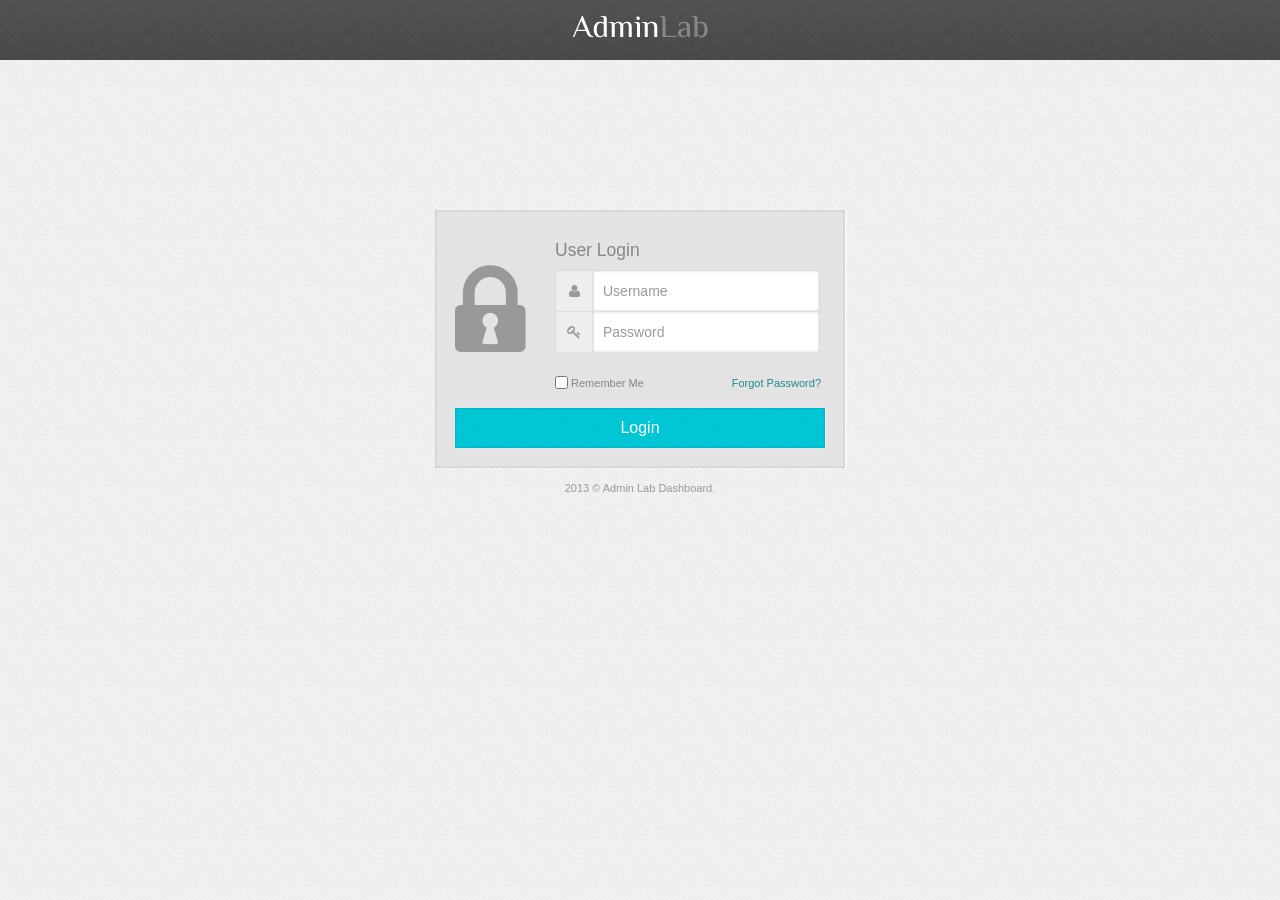
==== admin/login.html @ eba673af "后台" ====
<!DOCTYPE html>
<!--
Template Name: Admin Lab Dashboard build with Bootstrap v2.3.1
Template Version: 1.2
Author: Mosaddek Hossain
Website: http://thevectorlab.net/
-->

<!--[if IE 8]> <html lang="en" class="ie8"> <![endif]-->
<!--[if IE 9]> <html lang="en" class="ie9"> <![endif]-->
<!--[if !IE]><!--> <html lang="en"> <!--<![endif]-->
<!-- BEGIN HEAD -->
<head>
  <meta charset="utf-8" />
  <title>Login page</title>
  <meta content="width=device-width, initial-scale=1.0" name="viewport" />
  <meta content="" name="description" />
  <meta content="" name="author" />
  <link href="assets/bootstrap/css/bootstrap.min.css" rel="stylesheet" />
  <link href="assets/font-awesome/css/font-awesome.css" rel="stylesheet" />
  <link href="css/style.css" rel="stylesheet" />
  <link href="css/style_responsive.css" rel="stylesheet" />
  <link href="css/style_default.css" rel="stylesheet" id="style_color" />
</head>
<!-- END HEAD -->
<!-- BEGIN BODY -->
<body id="login-body">
  <div class="login-header">
      <!-- BEGIN LOGO -->
      <div id="logo" class="center">
          <img src="img/logo.png" alt="logo" class="center" />
      </div>
      <!-- END LOGO -->
  </div>

  <!-- BEGIN LOGIN -->
  <div id="login">
    <!-- BEGIN LOGIN FORM -->
    <form id="loginform" class="form-vertical no-padding no-margin" action="index.html">
      <div class="lock">
          <i class="icon-lock"></i>
      </div>
      <div class="control-wrap">
          <h4>User Login</h4>
          <div class="control-group">
              <div class="controls">
                  <div class="input-prepend">
                      <span class="add-on"><i class="icon-user"></i></span><input id="input-username" type="text" placeholder="Username" />
                  </div>
              </div>
          </div>
          <div class="control-group">
              <div class="controls">
                  <div class="input-prepend">
                      <span class="add-on"><i class="icon-key"></i></span><input id="input-password" type="password" placeholder="Password" />
                  </div>
                  <div class="mtop10">
                      <div class="block-hint pull-left small">
                          <input type="checkbox" id=""> Remember Me
                      </div>
                      <div class="block-hint pull-right">
                          <a href="javascript:;" class="" id="forget-password">Forgot Password?</a>
                      </div>
                  </div>

                  <div class="clearfix space5"></div>
              </div>

          </div>
      </div>

      <input type="submit" id="login-btn" class="btn btn-block login-btn" value="Login" />
    </form>
    <!-- END LOGIN FORM -->        
    <!-- BEGIN FORGOT PASSWORD FORM -->
    <form id="forgotform" class="form-vertical no-padding no-margin hide" action="index.html">
      <p class="center">Enter your e-mail address below to reset your password.</p>
      <div class="control-group">
        <div class="controls">
          <div class="input-prepend">
            <span class="add-on"><i class="icon-envelope"></i></span><input id="input-email" type="text" placeholder="Email"  />
          </div>
        </div>
        <div class="space20"></div>
      </div>
      <input type="button" id="forget-btn" class="btn btn-block login-btn" value="Submit" />
    </form>
    <!-- END FORGOT PASSWORD FORM -->
  </div>
  <!-- END LOGIN -->
  <!-- BEGIN COPYRIGHT -->
  <div id="login-copyright">
      2013 &copy; Admin Lab Dashboard.
  </div>
  <!-- END COPYRIGHT -->
  <!-- BEGIN JAVASCRIPTS -->
  <script src="js/jquery-1.8.3.min.js"></script>
  <script src="assets/bootstrap/js/bootstrap.min.js"></script>
  <script src="js/jquery.blockui.js"></script>
  <script src="js/scripts.js"></script>
  <script>
    jQuery(document).ready(function() {     
      App.initLogin();
    });
  </script>
  <!-- END JAVASCRIPTS -->
</body>
<!-- END BODY -->
</html>
---- admin/css/style.css ----
/*
Template Name: Admin Lab Dashboard build with Bootstrap v2.3.1
Template Version: 1.2
Author: Mosaddek Hossain
Website: http://thevectorlab.net/
*/

/* body styles */
body {
    color: #000;
    font-family: 'Arial';
    padding: 0px !important;
    margin: 0px !important;
    font-size:13px;
}

/* fix for font awesome icon classes */
[class^="icon-"], [class*=" icon-"],[class^="icon-"]:hover, [class*=" icon-"]:hover {
    background: none !important;
}

/* hide by default, used to handle elements to show only for ie8*/
.visible-ie8 {
    display: none;
}

@font-face {
    font-family: 'MyriadPro-Bold';
    src: url('../font/myriadprobold.eot');
    src: url('../font/myriadprobold.eot?#iefix') format('embedded-opentype'),
    url('../font/myriadprobold.woff') format('woff'),
    url('../font/myriadprobold.ttf') format('truetype'),
    url('../font/myriadprobold.svg#myriadprobold') format('svg');
    font-weight: normal;
    font-style: normal;
}

@font-face {
    font-family: 'MyriadPro-It';
    src: url('../font/myriadproit.eot');
    src: url('../font/myriadproit.eot?#iefix') format('embedded-opentype'),
    url('../font/myriadproit.woff') format('woff'),
    url('../font/myriadproit.ttf') format('truetype'),
    url('../font/myriadproit.svg#myriadproit') format('svg');
    font-weight: normal;
    font-style: normal;
}

@font-face {
    font-family: 'MyriadPro-Light';
    src: url('../font/myriadprolight.eot');
    src: url('../font/myriadprolight.eot?#iefix') format('embedded-opentype'),
    url('../font/myriadprolight.woff') format('woff'),
    url('../font/myriadprolight.ttf') format('truetype'),
    url('../font/myriadprolight.svg#myriadprolight') format('svg');
    font-weight: normal;
    font-style: normal;
}

@font-face {
    font-family: 'MyriadPro-Regular';
    src: url('../font/myriadproregular.eot');
    src: url('../font/myriadproregular.eot?#iefix') format('embedded-opentype'),
    url('../font/myriadproregular.woff') format('woff'),
    url('../font/myriadproregular.ttf') format('truetype'),
    url('../font/myriadproregular.svg#myriadproregular') format('svg');
    font-weight: normal;
    font-style: normal;
}

/* general typography*/
h3 small, h2 small, h5 small {
    color: #868686;
}

h1, h2, h3, h4, h5, h6 {
    font-weight: normal;
}


h1.block, h2.block, h3.block, h4.block, h5.block, h6.block {
    padding-bottom: 10px;
}

.page-title {
    font-size: 28px;
    display: block;
    font-weight: normal !important;
    margin: 13px 0px 8px 0px;
    font-family: 'MyriadPro-Light';
}
.page-title small {
    font-size: 14px;
}

/* general tools */
img.center {
    text-align:center;
}
.phone-margin-top-5:before {
    display: block;
    margin-top: 5px;
}
.no-padding {
    padding: 0px !important;
}
.no-margin {
    margin: 0px !important;
}
.no-bottom-space {
    padding-bottom:0px !important;
    margin-bottom: 0px !important;
}
.no-top-space {
    padding-top:0px !important;
    margin-top: 0px !important;
}
.block-margin-bottom-5 {
    display: inline-block;
    margin-bottom: 5px;
}
.hide {
    display: none;
}
.bold {
    font-weight:bold;
}

.fix-margin {
    margin-left: 0px !important
}

.border {
    border: 1px solid #ddd
}

.small {
    font-size: 11px !important;
}

.btn-top-space {
    margin-top: 5px !important;
}

.italic {
    font-style: italic !important;
}

i.big {
    font-size: 20px;
}

i.warning {
    color: #E74955;
}

i.critical {
    color: #22878E;
}

i.normal {
    color: #A5D16C;
}

hr {
    margin: 15px 0;
    border: 0;
    border-top: 1px solid #E0DFDF;
    border-bottom: 1px solid #FEFEFE;
}

i.icon, a.icon {
    color: #999;
}

a.icon:hover {
    text-decoration: none;
    -webkit-transition: all 0.1s ease-in-out;
    -moz-transition: all 0.1s ease-in-out;
    -o-transition: all 0.1s ease-in-out;
    -ms-transition: all 0.1s ease-in-out;
    transition: all 0.1s ease-in-out;
    opacity: .4;
}

a.icon.huge i{
    font-size: 16px !important;
}

.space5 {
    display: block;
    height: 5px !important;
    clear: both;
}

.space7 {
    height: 7px !important;
    clear: both;
}

.space10 {
    height: 10px !important;
    clear: both;
}

.space12 {
    height: 12px !important;
    clear: both;
}

.space15 {
    height: 15px !important;
    clear: both;
}

.space20 {
    height: 20px !important;
    clear: both;
}

.mtop5 {
    margin-top: 5px
}

.mtop7 {
    margin-top: 7px
}

.mtop10 {
    margin-top: 10px
}

.no-text-shadow {
    text-shadow: none !important;
}

.notify-row {
    float: left;
    padding: 5px;
}

/*fix outlines on click*/
a,a:focus, a:hover, a:active {
    outline: 0;
}

/*logo*/
#header .brand {
    background:#333333;
    margin-top: 0px !important;
    opacity:0.6;
    filter:alpha(opacity=60);
    padding: 18px 35.5px;
    width: 144px;
}

/* header nav bar*/
#header.navbar {
    min-width: 0px;
}
#header .navbar .nav > li > a{
    padding:0px !important;
}

.navbar .nav > li > a {
    padding: 10px;
}

#header .navbar-inner .nav > li {
    margin-left: 0px !important;
    margin-right: 0px !important;
}

#header .navbar-inner li.dropdown .dropdown-toggle i {
    font-size: 20px;
}

#header .navbar-inner li.dropdown .dropdown-toggle .label {
    position: relative;
    top:-3px;
    font-size: 9px !important;
    padding-top: 0px !important;
    padding-bottom: 0px !important;
    margin-top: 0px !important;
    display: inline-block !important;
}

#header .navbar-inner .nav .dropdown-toggle:hover, .navbar-inner .nav .dropdown.open .dropdown-toggle {
    -webkit-border-radius: 4px;
    -moz-border-radius: 4px;
    border-radius: 4px;
}

#header.navbar-inverse .btn-navbar {
    margin-top: 6px;
    color: white;
    text-shadow: 0 -1px 0 rgba(0, 0, 0, 0.25);
    background-color: #e9ebec;
    background-image: -moz-linear-gradient(top, #e9ebec, #caced1);
    background-image: -webkit-gradient(linear, 0 0, 0 100%, from(#e9ebec), to(#caced1));
    background-image: -webkit-linear-gradient(top, #e9ebec, #caced1);
    background-image: -o-linear-gradient(top, #e9ebec, #caced1);
    background-image: linear-gradient(to bottom, #e9ebec, #caced1);
    background-repeat: repeat-x;
    filter: progid:DXImageTransform.Microsoft.gradient(startColorstr='#ffcaced1', endColorstr='#ffcaced1', GradientType=0);
    border-color: #caced1 #caced1 black;
    border-color: rgba(0, 0, 0, 0.1) rgba(0, 0, 0, 0.1) rgba(0, 0, 0, 0.25);
}

#header.navbar-inverse .btn-navbar:hover {
    background-color: #caced1;
}

#header .navbar-inner {
    top:0px;
    width: 100%;
    margin: 0px !important;
    margin-bottom: -2px !important;
    border-top: 0px !important;
    border-left: 0px !important;
    border-right: 0px !important;
    padding: 0px;
    -webkit-border-radius: 0;
    -moz-border-radius: 0;
    border-radius: 0;
}

#header.navbar-inverse .navbar-inner {
    height: 60px;
    border:none !important;
}

#header.navbar-inverse .divider-vertical {
    height: 40px;
}

#header .navbar-search {
    margin-left: 110px;
}

#header .top-nav .dropdown-menu {
    margin-top: 3px;
}

.top-menu {
    padding: 5px;
}

.navbar .nav .dropdown-toggle .caret {
    margin-top: 12px;
}

.top-nav .nav > li > a > img {
    border-radius: 20px;
    -moz-border-radius: 20px;
    -webkit-border-radius: 20px;
}

.navbar-inverse .navbar-search .search-query {
    background-color: #FFFFFF;
    border: 0 none;
    box-shadow: 0 0 3px rgba(0, 0, 0, 0.15);
    -moz-box-shadow: 0 0 3px rgba(0, 0, 0, 0.15);
    -webkit-box-shadow: 0 0 3px rgba(0, 0, 0, 0.15);
    color: #333333;
    outline: 0 none;
    padding: 5px 15px;
    text-shadow: none;

}

/* main container */
#container {

}

.fixed-top #container {
    margin-top: 60px;
}

/* i8 fix for form input height in fluid rows */
.ie8 .row-fluid [class*="span"] {
    min-height: 20px !important;
}

/* body container */
#login-body {
    background-color: #f7f7f7  !important;
	background-image: url("../img/body-bg.png") !important;
}

#main-content {
    margin-top: 0px;
    margin-left: 215px;
    min-height: 800px;
    background: #f7f7f7 url("../img/body-bg.png");
}

/* page container */
.sidebar-toggler {
    -webkit-border-radius: 15px 0px 0px 15px;
    -moz-border-radius: 15px 0px 0px 15px;
    border-radius: 15px 0px 0px 15px;
    cursor: pointer;
    display: block;
    float: right;
    margin-top: 12px;
    width: 23px;
    height: 25px;
    background: #e9ebec url("../img/body-bg.png");
}

.sidebar-toggler:before {
    margin: 2px 2px 7px 8px;
    display: block;
    font-size: 18px;
    font-family: FontAwesome;
    height: auto;
    content: "\f104";
    font-weight: 300;
    text-shadow:none;
}

.sidebar-toggler.closed:before,
.sidebar-closed .sidebar-toggler:before {
    margin: 2px 2px 7px 10px;
    content: "\f105";
}

.sidebar-closed > #sidebar > ul {
    display: none;
}

.sidebar-closed #main-content {
    margin-left: 25px;
}

.sidebar-closed #sidebar {
    margin-left: -190px;
}

/* sidebar menu */

[class^="icon-"], [class*=" icon-"] {
    margin-top: 0;
}

ul.sidebar-menu span.icon-box  {
    background: url("../img/side-bar-list-bg.png") !important;
    padding: 20px;
    margin-right: 10px;
}

#sidebar .navbar-search {
    border: 0px;
    -webkit-box-shadow: none !important;
    -moz-box-shadow: none !important;
    box-shadow: none !important;
}

#sidebar.closed {
    display: none;
}

#sidebar > ul {
    list-style: none;
    margin: 0;
    padding: 0;
    margin: 0;
    padding: 0;
    -webkit-border-radius: 0px;
    -moz-border-radius: 0px;
    border-radius: 0px;
}

#sidebar > ul > li {
    display: block;
    margin: 0 0 1px 0;
    padding: 0;
    border: 0px;
    background: url("../img/side-bar-list-bg.png");
    line-height: 30px;
}

#sidebar > ul > li > a {
    display: block;
    position: relative;
    margin: 0;
    border: 0px;
    padding: 0px 15px 0px 0;
    -webkit-border-radius: 0px !important;
    -moz-border-radius: 0px !important;
    border-radius: 0px !important;
    text-decoration: none;
    font-size: 14px;
    font-weight: normal;
}

#sidebar > ul > li a i {
    color:#eaeaea;
    font-size: 18px;
}

#sidebar > ul > li.active > a{
    border: none;
}


#sidebar > ul > li.active > a .arrow {
    margin-right: 1px;
}

#sidebar > ul > li.active > a .arrow.open {
    margin-right: 0px;
}


#sidebar ul > li > a .arrow {
    float: right;
    margin-top: 27px;
    margin-right: 5px;
    width: 0;
    height: 0;
    border-left: 4px solid #f3f3f3;
    border-top: 4px solid transparent;
    border-bottom: 4px solid transparent;
}

#sidebar > ul > li > a .arrow.open {
    float: right;
    margin-top: 27px;
    margin-right: 3px;
    width: 0;
    height: 0;
    border-top: 5px solid #f3f3f3;
    border-left: 4px solid transparent;
    border-right: 4px solid transparent;
}

#sidebar > ul > li > ul.sub {
    display: none;
    list-style: none;
    clear: both;
    margin: 0px;
}

#sidebar > ul > li.active > ul.sub {
    display: block;
}

#sidebar > ul > li > ul.sub > li {
    background: none !important;
    padding: 0px;
}

#sidebar > ul > li > ul.sub > li > a {
    display: block;
    position: relative;
    padding: 10px 10px 10px 60px;
    color: #ccc;
    text-decoration: none;
    text-shadow: 0 1px 1px #000;
    font-size: 13px;
    font-weight: normal;
}

#sidebar > ul > li > ul.sub > li.active > a, #sidebar > ul > li > ul.sub > li > a:hover {

    background: url("../img/submenu_hover.png") !important;
}

/* ie8, ie9 fixes */
.ie8 #sidebar .search-query, .ie8 #header .search-query {
    padding-top: 7px !important;
    padding-bottom: 5px !important;
}

.ie9 #sidebar .search-query, .ie9 #header .search-query {
    padding-bottom: 0px !important;
    height: 24px;
}

.ie9 #sidebar > ul > li.active > a .triangle {
    right: -1px;
}

/* ie10 fixes */
.ie10 #header .search-input-area > i, .ie10 #sidebar .search-input-area > i {
    top:-2px !important;
}

/* ie8 fixes */
.ie8 #sidebar {
    position: absolute;
    width: 215px;
}

.ie8 #sidebar ul{
    margin-top:47px;
    width: 215px;
}

/* footer container */
#footer {
    padding: 8px 20px 5px 20px;
    font-size: 12px;
    color: #fff;
    text-align: center;
    /*background: url("../img/top-bg.jpg");*/
}

#footer .go-top {
    display: block;
    font-size: 12px;
    text-decoration: none;
    color: #fff;
    cursor: pointer;
    margin-top: -3px;
    margin-right: 0px;
    margin-bottom: 0px;
    font-size: 16px;
    background-color: #111;
    opacity: 0.8;
    padding: 3px 5px 2px 6px;
    opacity:0.4;
    filter: alpha(opacity = 40);
    -webkit-border-radius: 20px;
    -moz-border-radius: 20px;
    border-radius: 20px;
}

/* custom wells */
.well {
    background-color: #fafafa;
    border: 1px solid #ddd;
    -webkit-border-radius: 4px;
    -moz-border-radius: 4px;
    border-radius: 4px;
    -webkit-box-shadow: none !important;
    -moz-box-shadow: none !important;
    box-shadow: none !important;
}

.well.mini {
    padding: 7px !important;
}


.tab-content {
    padding: 0px;
    overflow: hidden;
}

/* general form */
form legend {
    margin: 15px 0px 10px 0px !important;
}

.form-actions {
    background-color: #fff ;
}

.widget-body.form form {
    margin: 0px !important;
    padding: 0px !important;
}

.widget-body.form .control-group:last-child {
    padding-bottom: 0px !important;
    margin-bottom: 0px !important;
}

.widget-body.form .form-actions{
    margin-left:-15px !important;
    margin-right:-15px !important;
    margin-top: 20px !important;
    margin-bottom: -15px !important;
    margin-top: 20px;
    padding-left: 195px;
    -webkit-border-radius: 0px 0px 4px 4px;
    -moz-border-radius: 0px 0px 4px 4px;
    border-radius: 0px 0px 4px 4px;
}

.widget-body .dataTables_info, .widget-body .dataTables_paginate {
    margin-top: 5px !important;
    padding-bottom: 0px !important;
    margin-bottom: -4px !important;
}

.widget-body .table {
    padding-bottom: 0px !important;
    margin-bottom: 0px !important;
}

.widget-title > h4, .breadcrumb > li> a:hover, .chats li.in .name {
    color: #4C4C4C;
    text-shadow: 0 1px 1px #FFFFFF;
}

/* custom form input error states with icons */
.input-icon input {
    padding-right: 25px !important;
}

.input-icon .input-error, .input-icon .input-warning, .input-icon .input-success {
    display: inline-block !important;
    position: relative !important;
    top: 4px;
    right: 25px !important;
    font-size: 16px;
}

.input-icon .input-error {
    color:#B94A48;
}
.input-icon .input-warning {
    color: #C09853;
}
.input-icon .input-success {
    color: #468847;
}

/* custom breadcrumb */
.breadcrumb {
    background: none;
    margin-left: -15px;
}
.breadcrumb > li {
    height: 33px;
    line-height: 33px;
    background: url("../img/bread-crumb-bg.jpg") repeat-x;
    float: left;
    margin-bottom: 25px;
    padding: 0  0 0 8px;
}
.breadcrumb > li> a{
    color: #737373;
}
.breadcrumb > li> a:hover{
    text-decoration: none;
}

.breadcrumb > li > .divider {
    display: inline-block;
    padding: 0px;
    width: 33px;
    height: 33px;
    line-height: 33px;
    background: url("../img/bread-crumb-divider.jpg") no-repeat;
}
.breadcrumb > li > .divider-last {
    display: inline-block;
    padding: 0px;
    width: 19px;
    height: 33px;
    line-height: 33px;
    background: url("../img/bread-crumb-last.jpg") no-repeat;
}
.breadcrumb .tooltip {
    text-shadow:none !important;
}

/*general search  */
.breadcrumb > li.search-wrap {
    background: none !important;
    float: right;
}

.breadcrumb .search-input-area {
    float: right;
    position: relative;
    width: 94%;
}

.search-input-area input.search-query {
    border: 0px !important;
    -webkit-box-shadow: 0 0px 5px #ccc;
    -moz-box-shadow: 0 0px 5px #ccc;
    box-shadow: 0 0px 5px #ccc;
    padding-left: 8px;
    padding-right: 20px;
}
.search-input-area input:focus.search-query {
    outline: 0;
    box-shadow: 0 0 8px rgba(82, 168, 236, 0.6) !important;
    -webkit-box-shadow: 0 0 8px rgba(82, 168, 236, 0.6) !important;
    -moz-box-shadow: 0 0 8px rgba(82, 168, 236, 0.6) !important;
}

.breadcrumb .search-input-area > i, #sidebar .search-input-area > i {
    cursor: pointer;
    display: inline-block !important;
    font-size: 18px;
    position: absolute !important;
    right: -10px !important;
    top: 7px !important;
}

/* widget container */
.sortable .widget .widget-title {
    cursor: move;
}

.sortable-box-placeholder {
    background-color: #f5f5f5;
    border: 1px dashed #DDDDDD;
    display: block;
    margin-top: 0px !important;
    margin-left: 1%;
    margin-right: 0.6%;
    -webkit-border-radius: 3px;
    -moz-border-radius: 3px;
    border-radius: 3px;
}
.sortable-box-placeholder * {
    visibility:hidden;
}

.widget {
    background:#fff;
    clear: both;
    margin-bottom: 20px;
    margin-top: 0;
    -webkit-box-shadow: 0 0px 5px #ddd;
    -moz-box-shadow: 0 0px 5px #ddd;
    box-shadow: 0 0px 5px #ddd;
}

.widget-title {
    background: #f2f2f2;
    background-image: -webkit-gradient(linear, 0 0%, 0 100%, from(#ffffff), to(#f2f2f2));
    background-image: -webkit-linear-gradient(top, #ffffff 0%, #f2f2f2 100%);
    background-image: -moz-linear-gradient(top, #ffffff 0%, #f2f2f2 100%);
    background-image: -ms-linear-gradient(top, #ffffff 0%, #f2f2f2 100%);
    background-image: -o-linear-gradient(top, #ffffff 0%, #f2f2f2 100%);
    /*background-image: -linear-gradient(top, #ffffff 0%, #f2f2f2 100%);*/
    filter: progid:DXImageTransform.Microsoft.gradient( startColorstr='#ffffff', endColorstr='#f2f2f2',GradientType=0 );
    height: 36px;
    border-bottom: 1px solid #fff;
}

.widget-title > h4 {
    float: left;
    font-size: 13px;
    font-weight: bold;
    padding: 12px 11px 10px 15px;
    line-height: 12px;
    margin: 0;
}

.widget-title > h4 i {
    font-size: 14px;
    margin-right: 2px;
}

.widget-title span.tools {
    border-left: 1px solid #E0DEDE;
    float: right;
    margin: 2px 0 0;
    padding: 6px 5px 6px 10px;
}

.widget-title span.tools > a {
    display: inline-block;
    margin-right: 5px;
    color: #979797;
    font-size: 14px;
    text-decoration: none;
}

.widget-title span.tools > a:hover {
    text-decoration: none;
    -webkit-transition: all 0.1s ease-in-out;
    -moz-transition: all 0.1s ease-in-out;
    -o-transition: all 0.1s ease-in-out;
    -ms-transition: all 0.1s ease-in-out;
    transition: all 0.1s ease-in-out;
    opacity: .6;
}

.widget-title .btn-group {
    margin-right:5px;
    margin-top: -2px;
}

.widget-title .btn-group .caret {
    margin-top: 8px;
    margin-left: 3px;
}

.widget-body {
    padding: 15px 15px;
    -webkit-border-radius: 0px 0px 3px 3px;
    -moz-border-radius: 0px 0px 3px 3px;
    border-radius: 0px 0px 3px 3px;
}

/* charts & stats */
.chart, .pie, .bars {
    height: 300px;
}

.stat {
    margin: 0px;
    padding: 0px;
}

.item-list.table .percent {
    width: 30px;
    float: right;
    margin-right: 10px;
    margin-top: 3px;
}

.item-list.table .title {
    padding-top: -5px;
}

.stat .title {
    margin-left: 10px;
    margin-right: 10px;
    font-size1: 13px;
}

.stat.good .percent  {
    color: #52e136;
    font-size: 16px;
    font-weight: bold;
}

.stat.bad .percent {
    color: #d12610;
    font-size: 16px;
    font-weight: bold;
}

.stat.ok .percent {
    color: #37b7f3;
    font-size: 16px;
    font-weight: bold;
}

/* general list for item with picture */
ul.item-list li .pic {
    height: 50px;
    width: 50px;
    float: left;
    margin-top: 3px;
    margin-right: 5px;
    -webkit-border-radius: 2px !important;
    -moz-border-radius: 2px !important;
    border-radius: 2px !important;
}
ul.item-list {
    margin: 0px;
    list-style: none;
}
ul.item-list li {
    padding: 5px 0;
    list-style: none;
    border-top: 1px solid white;
    border-bottom: 1px solid #EBEBEB;
    font-size: 12px;
}
ul.item-list li:first-child {
    border-top: none;
    border-bottom: 1px solid #EBEBEB;
}
ul.item-list li:last-child {
    border-top: none;
    border-bottom: none;
}
ul.item-list li .label {
    margin-right: 5px;
}

/* general purpose block with css3 gradient background */
.block {
    line-height: 18px;
    margin: 0 0 20px 0;
    padding: 10px;
    text-align: center;
}

/* metro dashboard stats */
.metro-overview-cont {
    padding-top:0px;
    margin-bottom: 15px;
}
.metro-overview {
    clear: both;
    padding: 10px 10px 0px 10px;
    margin: 0px;
    margin-bottom: 5px;
    box-shadow: 1px 0px 1px #fff, 0 0 3px rgba(0, 0, 0, 0.2) inset;
    -moz-box-shadow: 1px 0px 1px #fff, 0 0 3px rgba(0, 0, 0, 0.2) inset;
    -webkit-box-shadow: 1px 0px 1px #fff, 0 0 3px rgba(0, 0, 0, 0.2) inset;
}

.metro-overview .display {
    margin-right: 5px;
    float: left;
    font-size: 30px;
    color: #fff;
}

.metro-overview .percent {
    color: #fff;
    font-size: 12px;
}

.metro-overview .details {
    color:#fff;
    text-align:right;
}

.metro-overview .details .title {
    color: #fff;
    font-size: 12px;
    font-weight: normal;
    margin-bottom: 6px;
}
.metro-overview .details .title i {
    color: #fff;
    margin-right: 2px;
}
.metro-overview .details .numbers {
    color: #fff;
    font-size: 20px;
    margin-bottom: 6px;
}
.metro-overview .progress {
    height: 5px;
    margin-bottom:10px !important;
}

/* mini chart and bar containers  */
.bar-chart {display: none}
.line-chart {display: none}

/* custom label and badges */
.notify-row .badge {
    position: absolute;
    top: -5px;
    z-index: 100;
    right: 1px;
}
.badge {
    -webkit-border-radius: 10px!important;
    -moz-border-radius: 10px !important;
    border-radius: 10px !important;
    padding: 2px 6px;
}
.label {
    -webkit-border-radius: 0px !important;
    -moz-border-radius: 0px !important;
    border-radius: 0px !important;
    text-shadow: none !important;
    padding: 5px !important;
}

.label-success, .badge-success {
    background-color: #a5d16c;
    background-image: -webkit-gradient(linear, left top, left bottom, color-stop(0%, #a5d16c), color-stop(100%, #a5d16c));
    background-image: -webkit-linear-gradient(top, #a5d16c, #a5d16c);
    background-image: -moz-linear-gradient(top, #a5d16c, #a5d16c);
    background-image: -ms-linear-gradient(top, #a5d16c, #a5d16c);
    background-image: -o-linear-gradient(top, #a5d16c, #a5d16c);
    background-image: linear-gradient(top, #a5d16c, #a5d16c);
}

.label-warning, .badge-warning {
    background-color: #fcb322;
    background-image: -webkit-gradient(linear, left top, left bottom, color-stop(0%, #fcb322), color-stop(100%, #fcb322));
    background-image: -webkit-linear-gradient(top, #fcb322, #fcb322);
    background-image: -moz-linear-gradient(top, #fcb322, #fcb322);
    background-image: -ms-linear-gradient(top, #fcb322, #fcb322);
    background-image: -o-linear-gradient(top, #fcb322, #fcb322);
    background-image: linear-gradient(top, #fcb322, #fcb322);
}

.label-important, .badge-important {
    background-color: #e74955;
    background-image: -webkit-gradient(linear, left top, left bottom, color-stop(0%, #e74955), color-stop(100%, #e74955));
    background-image: -webkit-linear-gradient(top, #e74955, #e74955);
    background-image: -moz-linear-gradient(top, #e74955, #e74955);
    background-image: -ms-linear-gradient(top, #e74955, #e74955);
    background-image: -o-linear-gradient(top, #e74955, #e74955);
    background-image: linear-gradient(top, #e74955, #e74955);
}

.label-info, .badge-info {
    background-color: #32c2cd;
    background-image: -webkit-gradient(linear, left top, left bottom, color-stop(0%, #32c2cd), color-stop(100%, #32c2cd));
    background-image: -webkit-linear-gradient(top, #32c2cd, #32c2cd);
    background-image: -moz-linear-gradient(top, #32c2cd, #32c2cd);
    background-image: -ms-linear-gradient(top, #32c2cd, #32c2cd);
    background-image: -o-linear-gradient(top, #32c2cd, #32c2cd);
    background-image: linear-gradient(top, #32c2cd, #32c2cd);
}

.label-mini {
    font-size: 11px;
}

/*progress bar*/
.progress {
    height: 10px;
    border-radius: 0;
    -moz-border-radius: 0;
    -webkit-border-radius: 0;
}

/*pre loader list */
.list_items > li {
    padding: 0 16px 12px 0;
}
/*pagination */
.pagination {
    margin: 10px 0;
}

/*slider*/
.slider {
    margin-bottom: 40px;
    margin-top: 20px;
}
.slider label {
    cursor: text;
}
.jslider .jslider-value {
    border: 1px solid #CDCDCD;
    border-radius: 10px !important;
    -moz-border-radius: 10px !important;
    -webkit-border-radius: 10px !important;
}
.jslider .jslider-value, .jslider .jslider-label, .jslider .jslider-scale ins {
    font-size: 12px !important;
}
.jslider .jslider-bg i {
    height: 6px !important;
}
.jslider .jslider-value {
    padding: 3px 5px 0 !important;
    top: -28px !important;
}
.jslider_round_plastic .jslider-pointer {
    height: 23px !important;
    margin-left: -12px !important;
    width: 23px !important;
}
.jslider .jslider-pointer {
    background-position: 0 -58px !important;
    top: -6px !important;
}
.jslider .jslider-pointer {
    background-position: 0 -58px !important;
    top: -6px !important;
}
.jslider .jslider-pointer-hover {
    top: -8px !important;
    background-position: -22px -56px !important;
}
.jslider .jslider-value {padding: 3px 5px !important; }

/*font awesome icon style*/

.icon-style-list ul.unstyled li {
    /*border: 1px solid #EAEAEA;*/
    font-family: arial;
    line-height: 30px;
    margin-bottom: 10px;
    padding: 0 10px;
    font-size: 13px;
    background: #eeeeee;
    border-radius: 3px;
    -moz-border-radius: 3px;
    -webkit-border-radius: 3px;
}

.icon-style-list ul.unstyled li i {
    font-size: 16px;
    padding-right: 5px;
}

.icon-style-list h3, .icon-style-list h4 {
    font-family: Arial;
}

ul.icons {
    list-style-type: none;
    text-indent: -0.75em;
    margin-left: 25px;
}
/*alpha listing*/
.upper-alpha {
    list-style: upper-alpha;
}
/*roman list*/
.roman-list {
    list-style: upper-roman;
}
/*glyphicons icon style*/
.the-icons {
    list-style: none;
    margin-left: 0;
}

.the-icons li {
    float: left;
    line-height: 25px;
    width:20%;
    line-height: 30px;
}

/*buttons style*/

.btn{
    border-radius: 0;
    box-shadow:0 0 3px rgba(0, 0, 0, 0.2) inset;
    -moz-box-shadow:0 0 3px rgba(0, 0, 0, 0.2) inset;
    -webkit-box-shadow:0 0 3px rgba(0, 0, 0, 0.2) inset;
    background: #e8e8e8;
    outline: none;
}
.btn:hover{
    border-radius: 0;
    box-shadow: none;
    -moz-box-shadow: none;
    -webkit-box-shadow: none;
}
.btn-group > .btn:first-child,
.btn-group > .btn:last-child,
.btn-group > .dropdown-toggle,
.btn-group-vertical > .btn:first-child,
.btn-group-vertical > .btn:last-child {
    border-radius: 0px;
    -moz-border-radius: 0px;
    -webkit-border-radius: 0px;
}

.btn-primary{
    background: #2fade7;
}
.btn-primary:hover, .btn-primary:focus, .btn-primary:active, .btn-primary.active, .btn-primary.disabled, .btn-primary[disabled] {
    background-color: #1DA4E7;
}

.btn-success{
    background: #87bb33;
}
.btn-success:hover, .btn-success:active, .btn-success.active, .btn-success.disabled, .btn-success[disabled],
.btn-group.open .btn-success.dropdown-toggle{
    background-color: #70BB2E;
}
.btn-info{
    background: #22c0cb;
}
.btn-info:hover, .btn-info:active, .btn-info.active, .btn-info.disabled, .btn-info[disabled],
.btn-group.open .btn-info.dropdown-toggle{
    background-color: #15B4CB;
}
.btn-warning{
    background: #fb9800;
}
.btn-warning:hover, .btn-warning:active, .btn-warning.active, .btn-warning.disabled, .btn-warning[disabled],
.btn-group.open .btn-warning.dropdown-toggle{
    background-color: #FB8E13;
}
.btn-danger{
    background: #dc5d3a;
}
.btn-danger:hover, .btn-danger:active, .btn-danger.active, .btn-danger.disabled, .btn-danger[disabled],
.btn-group.open .btn-danger.dropdown-toggle{
    background-color: #DC4E3B;
}
.btn-inverse{
    background: #484848;
}
.btn-inverse:hover, .btn-inverse:active, .btn-inverse.active, .btn-inverse.disabled, .btn-inverse[disabled],
.btn-group.open .btn-inverse.dropdown-toggle{
    background-color: #292929;
}
.btn-link {
    background: none;
    box-shadow: none;
}

.input-prepend .add-on:first-child, .input-prepend .btn:first-child,
.input-prepend.input-append .add-on:first-child, .input-prepend.input-append .btn:first-child,
.input-prepend.input-append .add-on:last-child, .input-prepend.input-append .btn:last-child,
.input-append .add-on:last-child, .input-append .btn:last-child, .input-append .btn-group:last-child > .dropdown-toggle{
    border: 1px solid #ddd;
    border-radius: 0px;
}

.uneditable-input {
    width: 135px;
}

.switch-form input {
    width: 110px;
}


/*form element */

textarea, select, input[type="text"], input[type="password"], input[type="datetime"], input[type="datetime-local"], input[type="date"], input[type="month"], input[type="time"], input[type="week"], input[type="number"], input[type="email"], input[type="url"], input[type="search"], input[type="tel"], input[type="color"], .uneditable-input, .fileupload-new .input-append .btn-file {
    border: 1px solid #ddd;
    box-shadow: 0 0 3px rgba(0, 0, 0, 0.17) inset;
    transition: border 0.2s linear 0s, box-shadow 0.2s linear 0s;
    border-radius: 0 !important;
    -moz-border-radius: 0 !important;
    -webkit-border-radius: 0 !important;
}

textarea:focus, input[type="text"]:focus, input[type="password"]:focus, input[type="datetime"]:focus, input[type="datetime-local"]:focus, input[type="date"]:focus, input[type="month"]:focus, input[type="time"]:focus, input[type="week"]:focus, input[type="number"]:focus, input[type="email"]:focus, input[type="url"]:focus, input[type="search"]:focus, input[type="tel"]:focus, input[type="color"]:focus, .uneditable-input:focus {
    background: #fff;
    border:1px solid #DDDDDD;
    box-shadow: none;
}

.form-horizontal .control-label {
    text-align: left;
}

/* icon buttons */
.icon-btn {
    height: 70px;
    width: 50px;
    margin: 10px 0px 10px 0px;
    padding: 16px 0px 0px 0px;
    font-size: 10px;
    background-color: #fff !important;
    -webkit-box-shadow: 0 0px 5px #ddd !important;
    -moz-box-shadow: 0 0px 5px #ddd!important;
    box-shadow: 0 0px 5px #ddd !important;
    display:block !important;
    color: #646464 !important;
    text-align: center;
    cursor: pointer;
    position: relative;
    -webkit-transition: all 0.3s ease !important;
    -moz-transition: all 0.3s ease !important;
    -ms-transition: all 0.3s ease !important;
    -o-transition: all 0.3s ease !important;
    transition: all 0.3s ease !important;
}

.ie8 .icon-btn:hover {
    filter: none !important;
}

.icon-btn:hover {
    background: #fff !important;
    text-decoration: none !important;
    box-shadow: none !important;
    color: #444 !important;
    -webkit-transition: all 0.3s ease !important;
    -moz-transition: all 0.3s ease !important;
    -ms-transition: all 0.3s ease !important;
    -o-transition: all 0.3s ease !important;
    transition: all 0.3s ease !important;
    box-shadow:0px 0px 0px #fff , 0 0 1px rgba(0, 0, 0, .6) inset !important;
}

.icon-btn i {
    font-size: 20px;
    color: #777 !important;
}

.icon-btn div {
    margin-top: 5px;
    margin-bottom: 20px;
    font-size: 12px !important;
    font-family: Arial;
}

.icon-btn .badge {
    position: absolute;
    font-size: 10px !important;
    top: 26px;
    right: -8px;
    height: 14px;
    padding: 3px 7px;
    color: white !important;
    -webkit-border-radius: 10px;
    -moz-border-radius: 10px;
    border-radius: 10px;
    text-shadow: none;
    font-family: Arial;
}

.icon-btn:hover .badge {
    -webkit-transition: all 0.3s ease !important;
    -moz-transition: all 0.3s ease !important;
    -ms-transition: all 0.3s ease !important;
    -o-transition: all 0.3s ease !important;
    transition: all 0.3s ease !important;
}

.icon-btn i {
    -webkit-transition: all .5s ease-in-out;
    -moz-transition: all .5s ease-in-out;
    -o-transition: all .5s ease-in-out;
    -ms-transition: all .5s ease-in-out;
}

.icon-btn:hover i {
    -webkit-transform: rotate(360deg);
    -moz-transform: rotate(360deg);
    -o-transform: rotate(360deg);
    -ms-transform: rotate(360deg);
    color: #fff;
    opacity: 1;
}

/* custom dropdown */
.dropdown-menu {
    position: absolute;
    top: 100%;
    left: 0;
    z-index: 1000;
    display: none;
    float: left;
    padding: 0px 0;
    margin: 2px 0 0;
    list-style: none;
    text-shadow: none;
    background-color: #fcfcfc;
    border: 1px solid rgba(0, 2, 1, 0.2);
    -webkit-border-radius: 2px;
    -moz-border-radius: 2px;
    border-radius: 2px;
    -webkit-box-shadow: 0 0px 0px rgba(0, 2, 1, 0.4);
    -moz-box-shadow: 0 0px 0px rgba(0, 2, 1, 0.4);
    box-shadow: 0 0px 0px rgba(0, 2, 1, 0.4);
    -webkit-background-clip: padding-box;
    -moz-background-clipp: padding;
    background-clip: padding-box;
    padding: 0px 0;
    margin:0px;
    list-style: none;
    text-shadow: none;
}

.dropdown-menu.opens-left {
    margin-top: 2px;
    margin-left: -88px;
}

.ie8 .dropdown-menu.opens-left {
    margin-left: -82px;
}

.dropdown-menu.extended {
    top:40px;
    min-width: 160px !important;
    max-width: 300px !important;
    width: 233px !important;
}

.dropdown-menu.extended li a{
    display: block;
    padding: 5px 10px !important;
    clear: both;
    font-weight: normal;
    line-height: 20px;
    white-space: normal !important;
}

.dropdown-menu.extended .arrow{
    top:-14px;
    left: 10px;
    position: absolute;
    margin-top: 6px;
    margin-right: 12px;
    width: 0;
    height: 0;
    border-bottom: 8px solid #f3f3f3;
    border-left: 8px solid transparent;
    border-right: 8px solid transparent;
}

.dropdown-menu.extended li i{
    margin-right: 3px;
}

.dropdown-menu.extended li a{
    padding: 10px !important;
    background-color: #fafafa !important;
}

.dropdown-menu.extended li p{
    padding: 10px;
    background-color: #eee;
    margin: 0px;
    color: #666;
}

.dropdown-menu.extended li a{
    padding: 7px 0 5px 0px;
    list-style: none;
    border-top: 1px solid white !important;
    border-bottom: 1px solid #EBEBEB !important;
    font-size: 12px;
}
.dropdown-menu.extended li:first-child a {
    border-top: none;
    border-bottom: 1px solid #EBEBEB !important;
}
.dropdown-menu.extended li:last-child a {
    border-top: 1px solid white !important;
    border-bottom: 1px solid #EBEBEB !important;
}

.dropdown-menu.inbox li a .photo img {
    float: left;
    height: 40px;
    width: 40px;
    margin-right: 4px;
    -webkit-border-radius: 2px;
    -moz-border-radius: 2px;
    border-radius: 2px;
}

.dropdown-menu.inbox li a .subject {
    display: block;
}

.dropdown-menu.inbox li a .subject .from {
    font-size: 12px;
    font-weight: bold;
}

.dropdown-menu.inbox li a .subject .time {
    font-size: 11px;
    font-weight: bold;
    font-style: italic;
    position: absolute;
    right: 5px;
}

.dropdown-menu.inbox li a .message {
    display: block !important;
    font-size: 11px;
}

/* star rating */
.rating {
    unicode-bidi: bidi-override;
    direction: rtl;
    font-size: 30px;
}
.rating span.star,
.rating span.star {
    font-family: FontAwesome;
    font-weight: normal;
    font-style: normal;
    display: inline-block;
}
.rating span.star:hover,
.rating span.star:hover {
    cursor: pointer;
}
.rating span.star:before,
.rating span.star:before {
    content: "\f006";
    padding-right: 5px;
    color: #999999;
}
.rating span.star:hover:before,
.rating span.star:hover:before,
.rating span.star:hover ~ span.star:before,
.rating span.star:hover ~ span.star:before {
    content: "\f005";
    color: #87bb33;
}



/* adjust uniform components */
.radio, .checkbox {
    padding-left: 0px !important;
}

.controls > .radio,
.controls > .checkbox {
    display: inline-block;
    padding: 0 !important;
    margin: 0 !important;
    margin-top: 0px !important;
    margin-right: 15px !important;
}

.controls > .radio.line,
.controls > .checkbox.line {
    display: block;
    padding: 0 !important;
    margin: 0 !important;
    margin-top: 5px !important;
}

.controls .text {
    display: block;
    margin-top: 5px;
}

.checkbox  div.checker {
    margin-right: 2px !important;
}

.uploader {
    margin-top: 2px !important;
}

/* item block  */
.item {
    overflow: hidden;
    display: block;
}
.item:hover .zoom-icon{
    opacity:0.5;
    filter: alpha(opacity = 50);
}

/* zoom icon overlay on images */
.zoom {
    cursor: pointer;
    width: 100%;
    height: 100%;
    position: relative;
    z-index: 5;
}

.zoom .zoom-icon {
    background-image:url("../img/overlay-icon.png");
    background-color: #222;
    background-repeat: no-repeat;
    background-position: 50%;
    position: absolute;
    width: inherit;
    height: inherit;
    opacity: 0;
    filter: alpha(opacity = 0);
    z-index: 6;
    top:0;
}

/* logo page */
#logo {
    width: 247px;
    margin: 0 auto;
    padding: 15px;
    text-align: center;
}

.login-header {
    background: url("../img/top-bg.jpg") repeat-x;
    border-width: 0;
    height: 60px;
    text-align: center;
}

#login {

    background:#e3e3e3;
    box-shadow: 1px 0 1px #FFFFFF, 0 0 3px rgba(0, 0, 0, 0.2) inset;
    -moz-box-shadow: 1px 0 1px #FFFFFF, 0 0 3px rgba(0, 0, 0, 0.2) inset;
    -webkit-box-shadow: 1px 0 1px #FFFFFF, 0 0 3px rgba(0, 0, 0, 0.2) inset;
    width: 370px;
    margin: 150px auto 0;
    padding: 20px;
}

.login-btn {
    background: url("../img/login-btn.jpg");
    border: none;
    box-shadow: 1px 0 1px #FFFFFF, 0 0 3px rgba(0, 0, 0, 0.2) inset;
    -moz-box-shadow: 1px 0 1px #FFFFFF, 0 0 3px rgba(0, 0, 0, 0.2) inset;
    -webkit-box-shadow: 1px 0 1px #FFFFFF, 0 0 3px rgba(0, 0, 0, 0.2) inset;
    border-radius: 0;
    -moz-border-radius: 0;
    -webkit-border-radius: 0;
    font-size: 16px;
    color: #fff;
    text-shadow: none;
    padding: 10px 0;
}

.login-btn:hover {
    opacity: 0.8;
    color: #fff;
}

#login .control-group {
    margin-bottom: -11px;
}

#login .form-actions {
    padding: 20px;
    margin-left: -20px;
    margin-right: -20px;
    margin-bottom: 0px;
    -webkit-border-radius: 0px 0px 4px 4px;
    -moz-border-radius: 0px 0px 4px 4px;
    border-radius: 0px 0px 4px 4px;
    margin-bottom: -37px;
}

#login input {
    border-radius: 0;
    -moz-border-radius: 0;
    -webkit-border-radius: 0;
}
#login input[type=checkbox] {
    margin-top: -3px;
}
#login span.add-on {
    border-radius: 0;
    -moz-border-radius: 0;
    -webkit-border-radius: 0;
    padding: 10px;
    color: #828283;
    text-shadow: none;
}

#login input {
    padding: 10px;
}

#login i {
    color: #999 !important;
}

#login #forget-password {
    font-size: 11px;
}

#login-copyright {
    text-align: center;
    width: 250px;
    margin: 0 auto;
    padding: 10px 10px 0 10px;
    color: #999;
    font-size: 11px;
}

.control-wrap {
    width: 266px;
    display: inline-block;
    margin-bottom: 15px;
}

#login .lock {
    width: 100px;
    float: left;
    margin-top: 28px;
    font-size: 110px;
    vertical-align: middle;
}

#login .lock i {
    vertical-align: middle;
}

#forgotform #input-email {
    width: 312px;
}

/* style switcher */
#theme-change {
    position: fixed;
    width: 20px;
    height: 22px;
    overflow: hidden;
    top:70px;
    right: 0px;
    white-space: nowrap;
    padding: 5px 10px 5px 8px;
    background-color: #dcdcdc;
    z-index: 100;
    color: #737373;
    -webkit-border-radius: 5px 0px 0px 5px;
    -moz-border-radius: 5px 0px 0px 5px;
    border-radius: 5px 0px 0px 5px;
}

#theme-change > i {
    font-size: 18px;
    cursor: pointer;
    display: inline-block;
    margin-right: 2px;
    margin-top: 2px;
}

#theme-change:hover, #theme-change > i:hover {
    color: #737373;
}

#theme-change label {
    display: inline-block !important;
}

#theme-change .text {
    margin-right: 2px;
    font-weight: bold;
    font-size: 14px;
}

#theme-change .settings {
    display: none;
}

#theme-change .colors {
}

#theme-change .checker {
    display: inline-block !important;
    margin-top:-1px;
}

#theme-change .colors span {
    display: inline-block;
    width: 20px;
    height: 20px;
    margin: 2px 1px -7px 1px;
    border: 2px solid #ddd;
    cursor: pointer;
}

#theme-change .layout {
    width: 100px;
    margin-top: 7px;
    margin-left: 63px;
    margin-bottom: 5px;
    display: block;
}

#theme-change .colors span.active, #theme-change .colors span:hover {
    border: 2px solid white;
}

#theme-change .colors .color-default {
    background-color: #30c0cb;
    -webkit-border-radius: 15px;
    -moz-border-radius: 15px;
    border-radius: 15px;
}
#theme-change .colors .color-purple {
    background-color: #7265ae;
    -webkit-border-radius: 15px;
    -moz-border-radius: 15px;
    border-radius: 15px;
}
#theme-change .colors .color-gray {
    background-color: #4d4d4d;
    -webkit-border-radius: 15px;
    -moz-border-radius: 15px;
    border-radius: 15px;
}
#theme-change .colors .color-navy-blue {
    background-color: #263849;
    -webkit-border-radius: 15px;
    -moz-border-radius: 15px;
    border-radius: 15px;
}


/* Circle stats admin lab */

.circle-wrap {
    text-align: center;
    margin-bottom: 20px;
    opacity: 1
}

.turquoise-color {
    background: #4cc5cd;
}

.red-color {
    background: #e17f90;
}

.green-color {
    background: #a8c77b;
}

.gray-color {
    background: #b9baba;
}

.purple-color {
    background: #c8abdb;
}

.blue-color {
    background: #93c4e4;
}

.stats-circle {
    width: 100px;
    height: 100px;
    border-radius: 70px;
    -moz-border-radius: 70px;
    -webkit-border-radius: 70px;
    display: inline-block;
    text-align: center;
    color: #fff;
    margin-bottom: 10px;
    cursor: pointer;

    box-shadow: 1px 0px 1px #fff, 0 0 3px rgba(0, 0, 0, 0.2) inset;
    -moz-box-shadow: 1px 0px 1px #fff, 0 0 3px rgba(0, 0, 0, 0.2) inset;
    -webkit-box-shadow: 1px 0px 1px #fff, 0 0 3px rgba(0, 0, 0, 0.2) inset;
}

.circle-wrap p {
    color: #888888;
    font-size: 13px;
    margin: 0;
}

.circle-wrap p strong {
    display: block;
    font-size: 18px;
    color: #777
}

.stats-circle i{
    display: inline-block;
    font-size: 3.5em;
    margin-top: 26px;
    text-shadow: 1px 1px 1px #999;
    opacity: .6;
}

.stats-circle i {
    -webkit-transition: all .5s ease-in-out;
    -moz-transition: all .5s ease-in-out;
    -o-transition: all .5s ease-in-out;
    -ms-transition: all .5s ease-in-out;
}

.stats-circle:hover i {
    -webkit-transform: rotate(360deg);
    -moz-transform: rotate(360deg);
    -o-transform: rotate(360deg);
    -ms-transform: rotate(360deg);
    color: #fff;
    opacity: 1;
}

.stats-circle span {
    display: block;
}

/* Square stats */

.square-state {

}

.square-state .icon-btn {
    margin-top: 0;
    margin-bottom: 20px;
}


/* Circle stats */
.knobify {
    border: 0 !important;
    width: 0px;
}
.ie8 .knobify {
    display: none;
}

.circle-stats {
    position: relative;
    margin: 10px 0px 10px 0px;
}

.circle-stat {
    padding:2px;
}

.circle-stat canvas {
}
.circle-stat:before,
.circle-stat:after {
    display: table;
    line-height: 0;
    content: "";
}
.circle-stat:after {
    clear: both;
}

.circle-stat .visual {
    display: inline-block;
    position: relative;
}

.circle-stat .details {
    display:block;
    margin-left: 5px;
    padding-top: 7px;
    clear: both;
    text-align: center;
}

.circle-stat .details .title {
    padding: 0px !important;
    font-size: 13px;
    text-shadow: 0 1px rgba(232, 232, 232, 0.75);
    color: #777;
}

.ie8 .circle-stat .details .title {
    margin-top:5px !important;
}
.ie8 .circle-stat .details {
    padding-top: 0px !important;
    margin-bottom: 5px !important;
}

.circle-stat .details .title i {
    margin-top:2px !important;
    color: #52e136;
    font-size: 16px;
}

.circle-stat .details .title i.down {
    color: #b63625;
}

.circle-stat .details .number {
    margin: 0px !important;
    margin-bottom: 5px !important;
    font-size: 18px;
    padding: 0px;
    font-weight: bold;
    text-shadow: 0 1px rgba(244, 244, 244, 0.85);
    color: #777;
}


/*circle state icon place */

.circle-state-overview .span3:first-child {margin-left: 20px;}

.circle-state-icon {
    background: url("../img/body-bg.png") repeat scroll 0 0 #F7F7F7;
    border-radius: 60px 60px 60px 60px;
    font-size: 38px;
    height: 38px;
    left: 15px;
    opacity: 1;
    padding: 15px;
    position: absolute;
    top: 15px;
    width: 38px;
    z-index: 10;
}
.circle-state-icon .turquoise-color {
    color: #4cc5cd;
}

.circle-state-icon .red-color {
    color: #e17f90;
}

.circle-state-icon .green-color {
    color: #a8c77b;
}

.circle-state-icon .gray-color {
    color: #b9baba;
}

.circle-state-icon .purple-color {
    color: #c8abdb;
}

.circle-state-icon .blue-color {
    color: #93c4e4;
}

/*map stats*/

.map-stat {
    margin: 20px;
    display: block;
}
.map-stat:before,
.map-stat:after {
    display: table;
    line-height: 0;
    content: "";
}
.map-stat:after {
    clear: both;
}

.map-stat .visual {
    width: 70px;
    height: 60px;
    margin-right: 5px;
    display: block;
    float: left;
}

.map-stat .visual i{
    margin-top: 15px;
    display: block;
    font-size: 68px;
    color: #4d4d4d;
}

.map-stat .details {
    display: block;
    float: left;
    margin-left: 5px;
    padding-top: 0px;
}

.map-stat .details .title {
    margin: 0px 0px 5px 0px !important;
    padding: 0px !important;
    font-size: 12px;
    color: #878787;
}

.map-stat .details .title i {
    margin-top:2px !important;
    color: #52e136;
    font-size: 16px;
}

.map-stat .details .title i.down {
    color: #b63625;
}

.map-stat .details .number {
    margin: 0px !important;
    margin-bottom: 7px !important;
    font-size: 42px;
    padding: 0px;
    font-weight: bold;
    color: #35d1fe;
}

/*scroller padding*/
.scroller {
    padding-right: 10px;
}


/*jqvmap changes*/
.jqvmap-zoomin {
    background-color: #666 !important;
}
.jqvmap-zoomout {
    background-color: #666 !important;
}
.vmaps {
    position: relative;
    overflow: hidden;
    height: 300px;
}


/* google maps */
.gmaps {
    height: 300px;
    width: 100%;
}

/* important!  bootstrap sets max-width on img to 100% which conflicts with google map canvas*/
.gmaps img {
    max-width: none;
}

#gmap_static div{
    background-repeat: no-repeat !important;
    background-position: 50% 50% !important;
    height:100%;
    display:block;
    height: 300px;
}

#gmap_routes_instructions {
    margin-top: 10px;
    margin-bottom: 0px;
}

/* advance tables*/
.table-advance {
    margin-bottom: 10px !important;
}

.table-advance thead {
    color: #999;
}

.table-advance thead tr th{
    background-color: #DDD;
    color: #666;
}

.table-advance div.success, .table-advance div.info,
.table-advance div.important, .table-advance div.warning, .table-advance div.danger {
    position: absolute;
    margin-top:5px;
    float: left;
    width: 10px;
    height: 10px;
    margin-right: 20px !important;
}

.table-advance tr td {
    border-left-width: 0px;
}
.table-advance tr td:first-child {
    border-left-width: 1px !important;
}

.table-advance tr td.highlight:first-child a {
    margin-left: 15px;
}

.table-advance td.highlight div.success {
    border-left: 10px solid #A5D16C;
}

.table-advance td.highlight div.info {
    border-left: 10px solid #87ceeb;
}

.table-advance td.highlight div.important {
    border-left: 10px solid #f02c71;
}

.table-advance td.highlight div.warning {
    border-left: 10px solid #fdbb39;
}

.table-advance td.highlight div.danger {
    border-left: 10px solid #e23e29;
}

/*gritter changes*/
.gritter-close {
    left:auto !important;
    right: 3px !important;
}

/* calendar and calendar form */
.external-event {
    display: inline-block !important;
    cursor:move;
    margin-bottom: 5px !important;
    margin-right: 5px !important;
}

/* fix full calendar title */

.has-toolbar .fc-header-right {
    padding-right: 50px !important;
}
.fc-header-title h2 {
    font-size: 13px !important;
    line-height: 20px;
    color: #111;
}
.event-form-title {
    margin-top:0px;
    margin-bottom: 13px;
    font-size: 13px !important;
    line-height: 20px;
    color: #111;
}

.fc-event-skin {
    border: 0px !important;
    background-color: inherit !important;
}

.fc-event.label {
    text-shadow:none !important;
    padding: 4px 4px !important;
}

.label-default  {
    background-color: #999 !important;
}

/* fix calendar title for ie8 and ie9 */
.ie8 .label-success, .ie9 .label-success {
    background-color: #5fd02c !important;
}

.ie8 .label-warning, .ie9 .label-warning {
    background-color: #fcb322 !important;
}
.ie8 .label-important, .ie9 .label-important {
    background-color: #ed4e2a !important;
}
.ie8 .label-info, .ie9 .label-info {
    background-color: #57b5e3 !important;
}
/* hide chosen search box */
.event_priority_chzn .chzn-search {
    display: none !important;
}

/* portlet tabs */
.widget-tabs .nav-tabs {
    position: relative;
    margin-top: -52px;
}

.widget-tabs .nav-tabs > li {
    float: right;
    /*border-top: 3px solid transparent;*/
}

.widget-tabs .nav-tabs {
    border-bottom: none;
    margin-right: 5px;
}

.widget-tabs .nav-tabs > li > a {
    padding-top: 9px;
    padding-bottom: 10px;
    line-height: 16px;
    margin-left: 0px;
    margin-right: 0px;
    border-left: none !important;
    border-right: none !important;
    -webkit-border-radius: 0px;
    -moz-border-radius: 0px;
    border-radius: 0px;
}

.widget-tabs .nav-tabs > li:last-child > a {
    border-right:0;
}

.widget-tabs .nav-tabs > .active {
    border-top: 2px solid #4C4C4C;
}
.widget-tabs .nav-tabs > li {
    margin-left: -1px;
}
.widget-tabs .nav-tabs > li > a:hover, .widget-tabs .nav-tabs > li > a.active {
    margin-bottom: 0px;
    border-bottom: 0;
    margin-left: 0px;
    margin-right: 0px;
    border-left: 0;
    border-right: 0;
    background-color: #fff;
}
.widget-tabs .nav-tabs > .active > a  {
    color: #555555;
    cursor: default;
    background-color: #fff;
}
.widget-tabs .widget-body.form {
    padding: 0px;
}

.widget-tabs .widget-body.form .tab-pane {
    padding: 15px;
    padding-top: 0px;
}

.widget-tabs .widget-body.form .nav-tabs {
    margin-top: -37px;
}
/*TodoList*/

.todo-list {
    margin: 0px;
    padding: 0px;
    list-style: none;
}

.todo-list li {
    padding: 1px 0 8px 0px;
    margin-bottom: 5px;
    border-bottom: 1px solid #EBEBEB;
}

.todo-list li:first-child {
    border-top: none;
    border-bottom: 1px solid #EBEBEB;
}

.todo-list li:last-child {
    border-top: none;
    border-bottom: none;
}

.todo-list li:before,
.todo-list li:after {
    display: table;
    line-height: 0;
    content: "";
}

.todo-list li:after {
    clear: both;
}

.todo-list .col1 {
    float:left;
    width:100%;
    clear: both;
}

.todo-list .col2 {
    float:left;
    width:120px;
    margin-left:-120px;
    text-align: right;
}

.todo-list .col1 .cont {
    float:left;
    margin-right:120px;
    overflow:hidden;
}

/*time line chat*/
.timeline-messages:before {
    background: rgba(0, 0, 0, 0.1);
    bottom: 0;
    left: 58px;
    top: 0;
    width: 2px;
}
.timeline-messages:before, .msg-time-chat:before, .msg-time-chat .text:before {
    content: "";
    left: 20px;
    position: absolute;
    top: -2px;
}
.timeline-messages, .msg-time-chat {
    position: relative;
}
.msg-time-chat:first-child:before {
    margin-top: 16px;
}
.msg-time-chat:before {
    background:#CCCCCC;
    border: 2px solid #FAFAFA;
    border-radius: 100px;
    -moz-border-radius: 100px;
    -webkit-border-radius: 100px;
    height: 10px;
    margin: 23px 0 0 47px;
    width: 10px;
}
.msg-time-chat:hover:before {
    background: #A5D16C;
}
.msg-time-chat:first-child {
    padding-top: 0;
}
.message-img {
    border-radius: 30px;
    -moz-border-radius: 30px;
    -webkit-border-radius: 30px;
    float: left;
    margin-right: 30px;
    overflow: hidden;
}
.message-img img {
    display: block;
    height: 44px;
    width: 44px;
}
.message-body {
    margin-left: 74px;
}
.msg-time-chat .text {
    background: #fbfbfb;
    border: 1px solid #E5E5E5;
    padding: 10px;
}
.msg-time-chat p {
    margin: 0;
}
.msg-time-chat .attribution {
    color: #666666;
    font-size: 11px;
    margin: 0px 0 5px;
}
.msg-time-chat {
    overflow: hidden;
    padding:8px 0;
}

.msg-in a{
    color: #22878E;
}
.msg-out a{
    color: #B14C4C;
}


/*Chats*/

.chats {
    margin:0;
    padding: 0;
    margin-top: -15px;
    margin-right: 10px;
}

.chats li {
    list-style: none;
    padding: 8px 0 5px;
    margin: 7px auto;
    font-size: 12px;
}

.chats li img.avatar {
    height: 45px;
    width: 45px;
    -webkit-border-radius: 50% !important;
    -moz-border-radius: 50% !important;
    border-radius: 50% !important;
}

.chats li.in img.avatar {
    float: left;
    margin-right: 10px;
    margin-top: 0px;
}

.chats li .name {
    font-size: 13px;
    font-weight: 400;
}

.chats li .datetime {
    color:#adadad;
    font-size: 13px;
    font-weight: 400;
}

.chats li.out img.avatar {
    float: right;
    margin-left: 10px;
    margin-top: 0px;
}

.chats li .message {
    display: block;
    padding: 5px;
    position: relative;
}

.chats li.in .message {
    text-align: left;
    margin-left: 65px;
}

.chats li.in .message .arrow {
    display: block;
    position: absolute;
    top: 8px;
    left: -8px;
    width: 0;
    height: 0;

    border-top: 8px solid transparent;
    border-bottom: 8px solid transparent;
}

.chats li.out .message .arrow {
    display: block;
    position: absolute;
    top: 8px;
    right: -8px;
    border-top: 8px solid transparent;
    border-bottom: 8px solid transparent;
    border-left: 8px solid #b14c4c;
}

.chats li.out .message {
    border-right: 2px solid #b14c4c;
    margin-right: 65px;
    text-align: right;
}

.chats li.out .name,
.chats li.out .datetime  {
    text-align: right;
}

.chats li .message .body {
    display: block;
}

.chat-form {
    margin-top: 15px;
    padding: 10px;
    background-color: #eee;
    clear: both;
}

.chat-form .input-cont {
    margin-right: 55px;
}

.chat-form .input-cont input {
    margin-bottom: 0px;
}

.chat-form .input-cont input{
    border: 1px solid #ddd;
    width: 94%;
    margin-top:0;
    border-radius: 0;
    -moz-border-radius: 0;
    -webkit-border-radius: 0;
}

.chat-form .input-cont input {
    background-color: #fff !important;
}

.chat-form .input-cont input:focus{
    border: 1px solid #2FADE7 !important;
}

.chat-form .btn-cont {
    margin-top: -38px;
    position: relative;
    float: right;
}

.chat-form .btn-cont .btn {
    border-left: 0px;
    -webkit-border-radius: 0px;
    -moz-border-radius: 0px;
    border-radius: 0px;
    margin-top: 8px;
}

/*normal chat*/
.normal-chat .message {
    border: 1px solid #eaeaea;
    background: #fbfbfb;
    border-left: 1px solid #eaeaea !important;
    border-right: 1px solid #eaeaea !important;
    padding: 10px !important;
    border-radius: 5px;
}
.normal-chat li img.avatar {
    border-radius: 5px !important;
    -moz-border-radius: 5px !important;
    -webkit-border-radius: 5px !important;
    height: 45px;
    width: 45px;
}

.normal-chat li.in img.avatar, .normal-chat li.out img.avatar {
    margin-top: 0px;
}
.normal-chat li.in .message .arrow {
    border-right: 8px solid #eaeaea !important;
}
.normal-chat li.in .message .arrow {
    border-bottom: 8px solid transparent;
    border-top: 8px solid transparent;
    display: block;
    height: 0;
    left: -8px;
    position: absolute;
    top: 15px;
    width: 0;
}
.normal-chat li.out .message .arrow {
    border-left: 8px solid #eaeaea !important;
}
.normal-chat li.out .message .arrow {
    border-bottom: 8px solid transparent;
    border-top: 8px solid transparent;
    display: block;
    position: absolute;
    right: -8px;
    top: 15px;
}

.normal-chat li.in .name {
    color: #FB9800 !important;
}
.normal-chat li.out .name {
    color: #2FADE7 !important;
}
.normal-chat li .datetime {
    color: #ADADAD;
    font-size: 11px !important;
    font-weight: 400;
}

/* Input icons */

/* input with right aligned and colored icons */
.input-icon input {
    padding-right: 25px !important;
}

.input-icon .input-info,
.input-icon .input-error,
.input-icon .input-warning,
.input-icon .input-success {
    display: inline-block !important;
    position: relative !important;
    top: 3px;
    right: 25px !important;
    font-size: 16px;
}

.input-icon .input-info {
    color:#27a9e3;
}
.input-icon .input-error {
    color:#B94A48;
}
.input-icon .input-warning {
    color: #C09853;
}
.input-icon .input-success {
    color: #468847;
}

/* input with left aligned icons */
.input-icon.left i {
    color: #ccc;
    display: block !important;
    position: absolute !important;
    z-index: 1;
    margin: 6px 2px 4px 10px;
    width: 16px;
    height: 16px;
    border1: 1px solid #ddd;
    font-size: 16px;
    text-align: center;
}

.input-icon.left input {
    padding-left: 33px !important;
}
/* Modify tags input plugin css */
div.tagsinput {
    height: 40px !important;
    margin: 0 !important;
    padding: 5px !important;
    overflow: auto !important;
}

div.tagsinput span.tag {
    background: #22C0CB !important;
    color: #fff !important;
    border: 0 !important;
    padding: 3px 6px !important;
    margin-bottom: 4px !important;

}

div.tagsinput input {
    padding: 3px 6px !important;
}

div.tagsinput span.tag a {
    color: #fff !important;
}

div.tagsinput .not_valid {
    color: #fff !important;
    padding: 3px 6px !important;
    background-color: #e02222 !important;
}

/* File uploader plugin css changes */

.fileupload .close {
    position: relative;
    top:4px !important;
}

/*Form wizard*/

.form-wizard .progress {
    margin-bottom: 30px;
}

.form-wizard .steps {
    padding: 10px 0;
    margin-bottom: 15px;
}

.form-wizard .steps .navbar-inner {
    background-color: #fff !important;
    background-image: none !important;
    filter:none !important;
    border: 0px;
    box-shadow: none !important;
}

.form-wizard .steps .navbar-inner li a {
    background-color: #eee !important;
    background-image: none !important;
    filter:none !important;
    border: 0px;
    box-shadow: none !important;
    border-radius:30px;
    -moz-border-radius: 30px;
    -webkit-border-radius: 30px;
}

.form-wizard .step:hover {
    text-decoration: none;
}

.form-wizard .step .number {
    background-color: #ccc;
    display: inline-block;
    font-size: 16px;
    font-weight: 300;
    padding: 12px 25px !important;
    margin-right: 10px;
    -webkit-border-radius: 30px 0 0 30px !important;
    -moz-border-radius: 30px 0 0 30px !important;
    border-radius: 30px 0 0 30px !important;
}

.form-wizard .navbar .nav > li > a {
    padding: 0;
}

.form-wizard .step .desc {
    display: inline-block;
    font-size: 14px;
    font-weight: 300;
}

.form-wizard .active .step .number {
    background-color: #A5D16C;
    color: #fff;
}

.form-wizard .active .step .desc {
    font-weight: 400;
}

.form-wizard .step i {
    display: none;
}

.form-wizard .done .step .number {
    background-color: #E74955;
    color: #fff;
}

.form-wizard .done .step .desc {
    font-weight: 400;
}

.form-wizard .done .step i {
    font-size: 12px;
    font-weight: normal;
    color: #999;
    display: inline-block;
}

.form-wizard .tab-pane h4 {
    margin-bottom: 20px !important;
}

.form-wizard .tab-pane .chzn-container {
    position: absolute !important;
}

/*Pricing table*/

.pricing-table {
    border: 1px solid #ddd;
}

.pricing-head {
    text-align: center;
}
.pricing-title {
    text-align: center;
    padding: 0px 0 30px 0;
}
.pricing-head h3 {
    background:  #797979;
    border-bottom: 1px solid rgba(0, 0, 0, 0.3);
    color: #fff;
    font-size: 18px;
    font-weight: 300;
    margin: 0;
}
.green .pricing-head h3 {
    background:  #93bf40;
    border-bottom: 1px solid #598011;
    color: #fff;
    font-size: 18px;
    font-weight: 300;
    margin: 0;
}
.pricing-head h3 span, .pricing-head h4 span {
    display: block;
    font-size: 12px;
    font-style: italic;
    margin-top: 5px;
}
.pricing-head h4 {
    background:#797979;
    border-top: 1px solid rgba(255, 255, 255, 0.2);
    color: #fff;
    font-size: 54px;
    font-weight: 300;
    padding: 25px 0 10px 0;
    margin:0;
}
.green .pricing-head h4 {
    background:#93bf40;
    border-top: 1px solid #b6e858;
    color: #fff;
    font-size: 54px;
    font-weight: 300;
    padding: 25px 0 10px 0;
    margin:0;
}

.pricing-head span.note {
    display: inline;
    font-size: 17px;
    line-height: 0.8em;
    position: relative;
    top: -28px;
}

.pricing-table:hover {
    border-color: #93bf40;
}

.pricing-table ul {
    margin: 15px 0px;
    padding: 0px;
    list-style: none;
    text-align: center;
}

.pricing-table ul li {
    border-bottom: 1px dotted #CCCCCC;
    margin: 0 2em;
    padding: 1em 0;
    text-align: center;
}

.pricing-table ul li i {
    position: absolute;
    margin-right: 0px;
    margin-top: -2px;
    margin-left: -17px;
    color: #35aa47;
    font-size: 16px;
}
.price-actions {
    border-top: 1px solid #DDDDDD;
    padding: 1.15em;
    text-align: center;
}

.pricing-table.selected {
    background-color: #35aa47;
}

.pricing-table.selected:hover {
    border-color: #ddd;
}

.pricing-table.selected .desc {
    border-bottom-color: #fff;
}

.pricing-table.selected h3,
.pricing-table.selected .desc,
.pricing-table.selected ul li,
.pricing-table.selected ul li i,
.pricing-table.selected .rate {
    color: #fff;
}


/* Date tables plugin changes */
.dataTable {
    clear: both;
    margin-top: 5px;
}

.dataTables_filter label {
    line-height: 32px !important;
}

.dataTables_paginate,
.dataTables_filter {
    float: right;
}


/*faq list*/
ul.faq-list li {
    line-height: 30px;
}
ul.faq-list li a{
    background: #eee;
    margin-bottom: 1px;
    color: #868686;
}
ul.faq-list li a:hover, ul.faq-list li a.active{
    margin-bottom: 1px;
    color: #fff;
}


/*mail-btn*/

.mail-btn .btn {
    background-image: -moz-linear-gradient(center top , #FDFDFD 0%, #EAEAEA 100%);
    box-shadow: none;
}
.mail-btn .btn:hover, .mail-btn .btn:focus {
    background: none;
    box-shadow: none;
}

.mail-btn .btn-group > .btn + .btn {
    margin-left: 0;
}

/*alert*/
.alert {
    border-radius: 0;
    -moz-border-radius: 0;
    -webkit-border-radius: 0;
}

/*error*/

.error-page {display: block; text-align: center;}

.error-page h1 {color: #adafb2; font-size: 30px; font-weight: bold; line-height: 50px; padding: 20px 0}

.error-page h1 strong {color: #adafb2; font-size: 60px; font-weight: bold}

.error-page p {color: #adafb2; font-size: 20px; font-weight: bold;}

/*profile*/
.profile-pic {
    display: block;
    margin-bottom: 10px;
}
.nav-stacked > li > a {
    border-radius: 0!important;
    -moz-border-radius: 0!important;
    -webkit-border-radius: 0!important;
}

/*gallery*/

.thumbnail {
    border:none;
    border-radius:0;
    box-shadow: none;
    line-height: 20px;
    padding: 5px 0;
}

/*accordion-group*/

.accordion-group a {
    text-decoration: none;
}

.accordion-group {
    border-radius: 0!important;
    -moz-border-radius: 0!important;
    -webkit-border-radius: 0!important;
}

/*tab*/

.tabbable-custom .nav-tabs > li > a {
    border-radius: 0!important;
    -moz-border-radius: 0!important;
    -webkit-border-radius: 0!important;
}

/*lock*/

#lock-body {
    background: url("../img/bg-grey.jpg") !important;
}

.lock-header {
    margin-top: 50px;
    text-align: center;
}

#lock {
    background: #fff;
    margin: 50px auto 0;
    padding: 10px 0;
    width: 420px;
}

.lock-title {
    text-align: center;
}

.lock-title i, .lock-title h3 {
    display: inline-block;
    margin: 0;
    padding: 0;
}

.lock-title i {
    font-size: 25px;
    padding: 0 5px;
}

.lock-avatar-row {
    display: block;
    text-align: center;
    margin-top: 20px;
    padding: 20px;
}

.lock-avatar-row img {
    border-radius: 300px;
    -moz-border-radius: 300px;
    -webkit-border-radius: 300px;
}

.lock-identity {
    text-align: center;
    display: block;
    width: 100%;
}

.lock-identity h3 {
    margin: 20px 0 0 0;
    padding: 0;
    line-height: 22px;
}

.lock-form-row {
    display: block;
    margin-top: 20px;
}
.lock-form-row i {
    text-shadow: none;
    color: #fff;
}
.lock-form-row .tarquoise{
    margin-left: 10px;
    box-shadow: none;
}

/*coming soon*/

#coming-body {
    background: url("../img/bg-denim.png") !important;
}

.coming-soon {
    margin-top: 50px;
    text-align: center;
    color: #c6c6c6;
}

.coming-soon h1 label{
    color: #2fbfca;
    display: inline;
    font-size: 40px;
}
.coming-soon h1 span{
    color: #facc5f;
    font-size: 60px;
}
.coming-soon h1 {
    font-family: 'Alex Brush', cursive;
}

.coming-soon .input-append {
    width: 100%;
}

.coming-soon .input-append .submit-btn{
    padding: 2px 10px;
    border-radius: 0;
    text-shadow: none;
    border: none;
    height: 37px;
    margin: 0 10px;
}
.coming-soon .input-append .submit-btn:hover{
    background: #000;
    color: #d1d3d3;
    transition-duration: 500ms;
    transition-property: width, background;
    transition-timing-function: ease;

}

.circles {
    display: block;
    height: 152px;
    margin: 50px auto 50px !important;
    width: 800px;
}

.email-address {
    width: 40%;
    height: 27px !important;
}

.twt-txt {
    color: #c6c6c6;
}


ul.social-link, ul.social-link li {
    display: inline-block;
}

ul.social-link li {
    list-style: none;
    margin: 0 5px;
    line-height: 33px;
}

ul.social-link li a {
    background: #fff;
    padding: 10px;
    border-radius: 30px;
    -moz-border-radius: 30px;
    -webkit-border-radius: 30px;
    color: #000;
    text-decoration: none;
}

ul.social-link li a:hover {
    color: #fff;
    transition-duration: 400ms;
    transition-property: width, background;
    transition-timing-function: ease;
}

/*tree view*/

.widget-body > .actions {
    float: right;
    margin: 6px 0 0;
    padding: 3px 5px 2px;
}

/*blog*/

.blog img {margin-bottom: 10px; width: 100%}

.blog h2, .blog h2 a{
    color: #868686 !important;
    font-size: 22px;
    font-weight: normal;
    margin: 0;
    padding: 0;
    line-height: normal;
}

.blog .date {
    display: block;
    text-align: center;
    width: 60px;
    margin-bottom: 10px;
}

.blog .date p{
    margin: 0;
    padding: 0px;
}

.blog .date .day {
    font-size: 13px;
}

.blog .date .month {
    color: #fff;
    font-size: 13px;
}

.blog ul {
    float: left;
    margin: 0 0px 10px 0;
    padding: 5px;
    background: #f4f4f5;
    border-radius: 0;
    box-shadow: 0 0 3px rgba(0, 0, 0, 0.1) inset;
}

.blog ul li { float: left; margin-right: 20px; list-style: none}

.blog ul li a { color: #868686; text-decoration: none;}

.blog .btn {
    background: #767676;
}

.blog-side-bar h2 {
    color: #3b3431;
    text-transform: uppercase;
    font-size: 14px;
    margin: 0;
    padding: 0;
    line-height: normal;
}

.blog-side-bar ul {
    margin-top: 15px;
}
.blog-side-bar ul li {
    border-bottom: 1px solid #dfdfdf;
}

.blog-side-bar ul li:last-child {
    border-bottom: none;
}

.blog-side-bar ul li a {
    color: #837f7e;
    display: block;
    line-height: 35px;
    text-decoration: none;
}

.blog-side-bar h5, .blog-side-bar h5 a {
    margin: 0;
    padding: 0;
    color: #4a4341;
    line-height: normal;
}

.blog-side-bar ul.tag {
    width: 100%;
    display: inline-block;
}

.blog-side-bar ul.tag li {
    float: left;
    margin-right: 10px;
    border-bottom: none;
    margin-bottom: 10px;
    line-height: 18px;
}

.blog-side-bar ul.tag li a {
    color: #fff;
    box-shadow: 0 0 3px rgba(0, 0, 0, 0.1) inset;
    padding: 0px 6px;

}

.blog-side-bar ul.tag li a:hover {
    background: #767676;
    color: #fff;
    transition-duration: 500ms;
    transition-property: width, background;
    transition-timing-function: ease;
}

.show-right {
    float: right !important;
}

.post-comment .color-red {
    color: #FF0000;
}

/*invoice-list*/


.invoice-list h5 {
    text-transform: uppercase;
}

.invoice-block {
    text-align: right;
}

ul.amounts li {
    border: 1px solid #eaeaea;
    padding:5px 10px;
    margin-bottom: 5px;
    background: #f1f1f1;
}

/*about us*/

.about-us h3 {
    text-align: center;
    padding-bottom: 30px;
}
.about-us h4 {
    padding-bottom: 10px;
}
.about-us h5 {
    padding-bottom: 5px;
    margin: 0;
}

.team-member, .team-member span{
    text-align: center;
}
.team-member span{
    color: #b6b6b6;
    text-transform: uppercase;
    display: block;
}

.team-member h3 {
    margin: 0;
    padding: 0;
}

.team-member img{
    border: 10px solid #e3e3e3;
    border-radius: 500px;
    -moz-border-radius: 500px;
    -webkit-border-radius: 500px;
}

.team-member ul {
    display: inline-block;
    margin: 10px 0;
}
.team-member ul li {
    display: inline-block;
}
.team-member ul li a {
    color: #d9d9d9;
    font-size: 35px;
    text-decoration: none;
}

.team-member p {
    text-align: left;
}

/*contact us*/
.contact-us h3 {
    text-align: center;
    padding-bottom:0px;
    margin:0;
}

.contact-us .feedback p {
    text-align: center;
}

.one-half {
    margin-right: 21px;
}

.feedback .control-group  {
    margin-bottom: 15px;
}
---- admin/css/style_responsive.css ----
/* Large desktop & notebooks */
 @media (min-width: 980px) { 
 	/* sidebar */
	#sidebar {
		position: absolute;
 		width: 215px;
  	}

  	#sidebar ul{
  		margin-top:50px;
  		width: 215px;
  	}

  	/* body container */
  	#main-content {
		margin-top: 0px !important;
	}

	.fixed-top #main-content {
		margin-top: 20px;
	} 
}


/* dashboard date range button for all device size */

/* General styles for phones and tablets */
@media (max-width:979px) { 
	/* header bar */
	#header .navbar-inner li.dropdown i {
		display: inline-block;
		position: relative;
		top:1px;
		right:-2px;
	}

	#header.navbar {
		margin-bottom: 0px !important;
	}

	#header .navbar-search {
	  margin-left: 80px !important;
	}

	/* page title*/
	.page-title {
		margin: 4px 0px 7px 0px !important;
	}

	/* body */
	.fixed-top #main-content {
		margin-top: 0px;
	} 

	/* container */
	#container {
		margin-top: 0px !important;
	}

	.fixed-top #container {
		margin-top: 0px !important;
	}

	#sidebar .sidebar-toggler {
		display: none;
	}

	#sidebar.in {
		margin-top: 9px !important;

	}

	#sidebar ul {
		margin-top:0px !important;
		width:100%;
	}

	.top-nav .text {
		display: none;
	}

	/* sidebar menu */
	#sidebar .triangle {
		display: none;
	}

	#sidebar {		
		 -webkit-border-radius: 4px !important;
    		-moz-border-radius: 4px !important;
         		 border-radius: 4px !important;
	}

	#sidebar > ul > li:first-child > a{
		border-top:0px !important;
	}		
	#sidebar > ul > li:last-child > a {
		border-bottom:0px !important;
	}

	#sidebar > ul > li:first-child > a:hover, #sidebar > ul > li.active:first-child > a{
		 -webkit-border-radius: 4px 4px 0 0 !important;
    		-moz-border-radius: 4px 4px 0 0 !important;
         		 border-radius: 4px 4px 0 0 !important;
         border-top:0px !important;		 
	}		
	#sidebar > ul > li:last-child > a:hover, #sidebar > ul > li.active:last-child > a {
		 -webkit-border-radius: 0 0 4px 4px !important;
    		-moz-border-radius: 0 0 4px 4px !important;
         		 border-radius: 0 0 4px 4px !important;
         border-bottom:0px !important;		 
	}

	/* stat overview containers */
	.stats-overview-cont {
		margin: 0px;
	}
	.stats-overview { 
		margin: 0px;
		padding: 10px 10px 0px 10px;
 		margin-bottom: 20px;
	}	

	.stats-overview .details  .title {
		font-size: 13px;
	}

	/* cirlce stats */
	.circle-stat .details {
		margin-top: 0px !important;
	}
	.circle-stat .details .title {
		margin: 0px !important;
	}

	/* style switcher */
	#theme-change {
		top:55px;
		right:28px;
	}
}

@media (min-width: 768px) and (max-width: 1280px) {

	/***
	Form wizard
	***/
	.form-wizard .step .desc {
	  margin-top: 10px;
	  display: inline;
	}

	/***
	Pricing tables
	***/

	.pricing-table .rate .price,
	.pricing-table2 .rate .price {
		width: 100%;
		display: block;
		text-align: center;
		margin-bottom: 10px;
	}

} 
 
/* Portrait tablet to landscape and desktop */
@media (min-width: 768px) and (max-width: 979px) { 
	/* body */
	body {
	 	padding-top: 0px;
	}

	/* body container */	
	#main-content {
		margin: 7px !important;
		position: none !important;
	}

	/* sidebar */
	#sidebar {
	 	margin: 0px 7px 10px 7px !important;
	}

	/* sidebar collabler */
	#sidebar .btn-navbar.collapsed .arrow { 
		display: none;
	}	

	#sidebar .btn-navbar .arrow {
	  position: absolute;
	  right: 35px;
	  width: 0; 
	  height: 0;
	  top:48px;
	  border-bottom: 15px solid #282e36;
	  border-left: 15px solid transparent; 
	  border-right: 15px solid transparent; 
	}

    #theme-change {
        border-radius: 5px !important;
        -webkit-border-radius: 5px !important;
        -moz-border-radius: 5px !important;
        top: 80px !important;
    }
} 
 
/* Landscape phones and down */
@media (max-width: 767px) { 
	/* body */
	body {
	 	padding: 0px 5px 5px 5px !important;
	}
    #header .brand {
        margin-top: -5px !important;
        padding: 22px 35px !important;
    }

    #header.navbar-inverse .navbar-inner {
        height: 68px !important;
    }
    .navbar-inverse .brand, .navbar-inverse .nav > li > a{
        color: #fff !important;
    }

    .navbar-inverse .nav li.dropdown > .dropdown-toggle .caret {
        border-bottom-color: #FFF !important;
        border-top-color: #FFF !important;
    }

    #theme-change {
        border-radius: 5px !important;
        -webkit-border-radius: 5px !important;
        -moz-border-radius: 5px !important;
        top: 80px !important;
    }

	/* header */
	#header {
		padding-left: 0px;
		padding-right: 0px;
		margin: 0px;
		margin-left: -5px;
		margin-right: -5px;
	}	

	#footer {
		padding-left: 0px;
		padding-right: 0px;		
	}	

	#header .navbar-inner {
		padding-top: 0px !important;
		margin-top: 0px !important;
		height: 50px !important;
	}

	/* sidebar */
	#sidebar > ul > li:first-child > a:hover, #sidebar > ul > li.active:first-child > a {
		 -webkit-border-radius: 0px !important;
    		-moz-border-radius: 0px !important;
         		 border-radius: 0px !important;
	}

	/* sidebar */
	#sidebar .btn-navbar .arrow {
	 	display: none;
	}
			
	#sidebar {
	 	margin: 0px 0px 8px 0px !important;
	}

	#sidebar .navbar-search {
		width: 100% !important;
	}


	#sidebar.in {
		margin-top: 7px !important;
	}

	/* header */
	#header .top-nav .nav{  
	 	margin-top: 0px;
	 	margin-right: 5px;
	}

	#header .navbar-inner {
		padding-top: 0px !important;
		margin-top: 0px !important;
	}

	.container-fluid {
	 	margin: 0px;
	 	padding:5px;
	}

	/* main container */
	#container {
		margin-top: 0px !important;
	}
	
	/* body container */
	#main-content {
		margin: 0px  !important;
	}

	/* style switcher */
	#theme-change {
		top:58px;
		right:12px;
	}	

	.breadcrumb {
		padding-left: 10px;
  		padding-right: 10px;
		margin-left: -5px;
		margin-right: -5px;
	}

	#header.navbar .nav > li > .dropdown-menu.notification::after {
		margin-right: 110px;
	}

	#header.navbar .nav > li > .dropdown-menu.notification {
  		margin-right: -105px;
	}

	#header.navbar .nav > li > .dropdown-menu.inbox::after {
		margin-right: 85px;
	}

	#header.navbar .nav > li > .dropdown-menu.inbox {
  		margin-right: -80px;
	}

	/* main container  */	
	#container {
		margin-top: 1px !important;
	}

	.fixed-top #container {
		margin-top: 1px !important;
	}	

	.widget-body.form .form-actions{
	  padding-left: 15px;	
	} 

	/* gritter notification fix */
	#gritter-notice-wrapper {
		right:1px !important;
	}

	.circle-stats {
		margin: 0px 0px !important;
	}
	/* cirlce stats */
	.circle-stat .details .title {
		margin: 10px 0px !important;
	}

	/*input error states*/
	.input-icon .input-error, .input-icon .input-warning, .input-icon .input-success { 
		top:-25px;
		float: right;
		right:10px !important;
	}	

	/*table advance*/
	.table-advance tr td.highlight:first-child a {
		margin-left: 8px;
	}

	/* full calendar fix */
	.fc-header-right {
	  left:25px;
	  position: absolute;
	}

	.fc-header-left .fc-button { 
		margin: 0px !important;
		top: 5px !important;
	}	

	.fc-header-right .fc-button { 
		margin: 0px !important;
		top: 50px !important;
	}	

	.fc-button {
		border: none !important;
		margin-right: 2px;		
	}

	.fc-view {
	  top: 0px !important;
	}

	.fc-button .fc-button-inner {
		margin: 0px !important;
		padding: 2px !important;	
		border: none !important;
		margin-right: 2px !important;
		background-color: #fafafa !important;
	    background-image: -moz-linear-gradient(top, #fafafa, #efefef) !important;
	    background-image: -webkit-gradient(linear, 0 0, 0 100%, from(#fafafa), to(#efefef)) !important;
	    background-image: -webkit-linear-gradient(top, #fafafa, #efefef) !important;
	    background-image: -o-linear-gradient(top, #fafafa, #efefef) !important;
	    background-image: linear-gradient(to bottom, #fafafa, #efefef) !important;
	    filter: progid:dximagetransform.microsoft.gradient(startColorstr='#fafafa', endColorstr='#efefef', GradientType=0) !important;
	    -webkit-box-shadow: 0 1px 0px rgba(255, 255, 255, .8) !important;
	     -moz-box-shadow: 0 1px 0px rgba(255, 255, 255, .8) !important;
	      box-shadow: 0 1px 0px rgba(255, 255, 255, .8) !important;
	    -webkit-border-radius: 3px !important;
	       -moz-border-radius: 3px !important;
	            border-radius: 3px !important;
	  	color: #646464 !important;
	  	border: 1px solid #ddd !important;
	  	text-shadow: 0 1px 0px rgba(255, 255, 255, .6) !important;
	  	text-align: center;
	}

	.fc-button.fc-state-disabled .fc-button-inner {
		color: #bcbbbb !important;
	}

	.fc-button.fc-state-active .fc-button-inner {
		background-color: #e5e4e4 !important;
	    background-image: -moz-linear-gradient(top, #e5e4e4, #dddcdc) !important;
	    background-image: -webkit-gradient(linear, 0 0, 0 100%, from(#e5e4e4), to(#dddcdc)) !important;
	    background-image: -webkit-linear-gradient(top, #e5e4e4, #dddcdc) !important;
	    background-image: -o-linear-gradient(top, #e5e4e4, #dddcdc) !important;
	    background-image: linear-gradient(to bottom, #e5e4e4, #dddcdc) !important;
	    filter: progid:dximagetransform.microsoft.gradient(startColorstr='#e5e4e4', endColorstr='#dddcdc', GradientType=0) !important;
	}

	.fc-content {
		margin-top: 50px;
	}

	.fc-header-title h2 {
		line-height: 40px !important;
		font-size: 12px !important;
	}

	.fc-header {
		margin-bottom:0px !important;
	}

	/* footer */
	#footer .go-top {  
		float: right;
		display: block;
		margin-top: -22px;
		margin-right: 0px;
		margin-bottom: 5px !important;
	}

    #counter {
        width: 300px !important;
    }
    .points {
        display: none ;
    }

    .countDays, .countHours, .countMinutes, .countSeconds {
        margin: 10px;
    }
}

/* Landscape phones and down */
@media (max-width: 430px) { 
    #login .lock{
        display: none !important;
    }
    #login, #lock {
        width: 260px !important;
        margin: 50px auto 0 !important;
    }
    #counter {
        width: 300px !important;
    }
    .points {
        display: none ;
    }
    .countDays, .countHours, .countMinutes, .countSeconds {
        margin: 10px;
    }
    #header .brand {
        margin-top: -5px !important;
        padding: 22px 35px !important;
    }
	.dashboard-report-li {
		float: left;
		width: 100%;
		padding: 0px !important;
	}
    #header.navbar-inverse .navbar-inner {
        height: 68px !important;
    }
    .navbar-inverse .brand, .navbar-inverse .nav > li > a{
        color: #fff !important;
    }

    .navbar-inverse .nav li.dropdown > .dropdown-toggle .caret {
        border-bottom-color: #FFF !important;
        border-top-color: #FFF !important;
    }
}

/* Landscape phones and down */
@media (max-width: 385px) {
	#theme-change {
		top:92px !important;
		right:12px !important;
	}

    #login .lock{
        display: none !important;
    }
    #login, #lock {
        width: 260px !important;
        margin: 50px auto 0 !important;
    }
    .m-wrap {
        width: 175px !important;
    }
    #counter {
        width: 300px !important;
    }
    .points {
        display: none ;
    }
    .countDays, .countHours, .countMinutes, .countSeconds {
        margin: 10px;
    }
    #forgotform #input-email {
        width: 203px;
    }
	/* page title*/
	.page-title small {
		display: block;
		margin: 0px 0px 18px 0px;
	}

	/* sidebar */
	#sidebar.in {
		margin-top: 7px !important;
	}

	#header .navbar-inner {
		padding-top: 0px !important;
		margin-top: 0px !important;
		height: 84px !important;
	}
    .navbar-inverse .brand, .navbar-inverse .nav > li > a{
        color: #fff !important;
    }

    .navbar-inverse .nav li.dropdown > .dropdown-toggle .caret {
        border-bottom-color: #FFF !important;
        border-top-color: #FFF !important;
    }


} 

/* Landscape phones and down */
@media (max-width: 320px) {
    #login .lock{
        display: none !important;
    }
    #login, #lock {
        width: 260px !important;
        margin: 50px auto 0 !important;
    }
    .m-wrap {
        width: 175px !important;
    }
    #counter {
        width: 300px !important;
    }
    .points {
        display: none ;
    }
    #forgotform #input-email {
        width: 203px;
    }
    #header .brand {
        margin-top: -5px !important;
        padding: 22px 22px !important;
    }

    .navbar-inverse .brand, .navbar-inverse .nav > li > a{
        color: #fff !important;
    }

    .navbar-inverse .nav li.dropdown > .dropdown-toggle .caret {
        border-bottom-color: #FFF !important;
        border-top-color: #FFF !important;
    }
}
---- admin/css/style_default.css ----
body {
    color: #868686;
    background: #32C2CD url(../img/bg-default.jpg) !important;
}
#main-content {
    box-shadow: 0 0 10px #757575;
    -moz-box-shadow: 0 0 10px #757575;
    -webkit-box-shadow:0 0 10px #757575 ;
}
a, a:hover {
    text-shadow: none !important;
    color: #22878E;
}
ul.faq-list li a:hover, ul.faq-list li a.active{
    background: #22C0CB;
}
#header.navbar-inverse .navbar-inner {
    background:#4e4e4e url("../img/top-bg.jpg") repeat-x !important;
	filter: progid:DXImageTransform.Microsoft.gradient(startColorstr='#4e4e4e',endColorstr='#4e4e4e',GradientType=0)
    border-width: 0;
}

#header .navbar-inner .nav .dropdown-toggle:hover, .navbar-inner .nav .dropdown.open .dropdown-toggle {
    background-color: #333 !important;
}

#header.navbar-inverse .divider-vertical {
    border-left-color: #2c2d2f;
    border-right-color: #181a1b;
}

#sidebar > ul > li > a {
    color: #fff !important;
}

#sidebar > ul > li a i {
    color: #fff !important;
}

#sidebar > ul > li >a:hover, #sidebar > ul > li:hover>a {
    color: #fff !important;
    background: url("../img/side-bar-list-bg.png");
}

#sidebar > ul > li.active > a{
    background: url("../img/side-bar-list-bg.png");
}

#sidebar > ul > li > ul.sub > li > a {
    color: #fff;
}

.dropdown-menu li > a:hover, .dropdown-menu .active > a, .dropdown-menu .active > a:hover {
    background-color: #EEEEEE;
    background-image: none;
    color: #333333;
    filter: none;
    text-decoration: none;
}

#sidebar > ul > li > ul.sub > li {
    border-bottom: 1px solid #3393A2;
}

#sidebar > ul > li > ul.sub > li:last-child {
    border-bottom:none;
}

.chats li.out .name {
    color: #b14c4c;
}

.chats li.in .message {
    border-left: 2px solid #2f8e95;
}

.chats li.in .message .arrow {
    border-right: 8px solid #2f8e95;
}

.chats li.out .message .arrow {
    border-left: 8px solid #b14c4c;
}

.chats li.out .message {
    border-right: 2px solid #b14c4c;
}

/* Landscape phone to portrait tablet */
@media (max-width:979px) {
    #sidebar {
        background-color: #29a3ac !important;
        -webkit-border-radius: 4px !important;
        -moz-border-radius: 4px !important;
        border-radius: 4px !important;
    }

    #sidebar > ul > li > a {
        border-bottom: 1px solid #30c1cb !important;
    }

    #sidebar > ul > li.active > a, #sidebar > ul > li:hover > a, #sidebar > ul > li > a:hover {
        border-bottom: 1px solid #30c1cb !important;
    }
}

/*----*/

/*lock*/

.lock-avatar-row, .lock-form-row .tarquoise  {
    background: #30c1cb;
}

.lock-avatar-row img {
    border:10px solid #5aced6;
}

.lock-identity span {
    color:#30c1cb;;
}

.lock-form-row .tarquoise {
    border:1px solid #30c1cb !important;
}

/*coming soon*/

.coming-soon .input-append .submit-btn {
    background: #2fbfca;
    color: #195e63;
}

.twt-color , .twt-color:hover, .blog .date .day{
    color: #2fbfca !important;
}

ul.social-link li a:hover, .blog .date .month {
    background: #2fbfca;
}


/*blog*/

.blog .date {
    border: 1px solid #2fc0ca;
}

.blog ul li a:hover, .blog-side-bar ul li a:hover { color: #2fc0ca; text-decoration: none;}

.blog .btn:hover {
    background: #2fc0ca;
}

.blog-side-bar ul.tag li a {
    background: #2fc0ca;
}

/*invoice-list*/


.invoice-list h5 {
    color: #2fc0ca;
}

/*about us*/

.about-us h4, .team-member h3, .team-member ul li a:hover, .contact-us h4 {
    color: #2badb6;
}
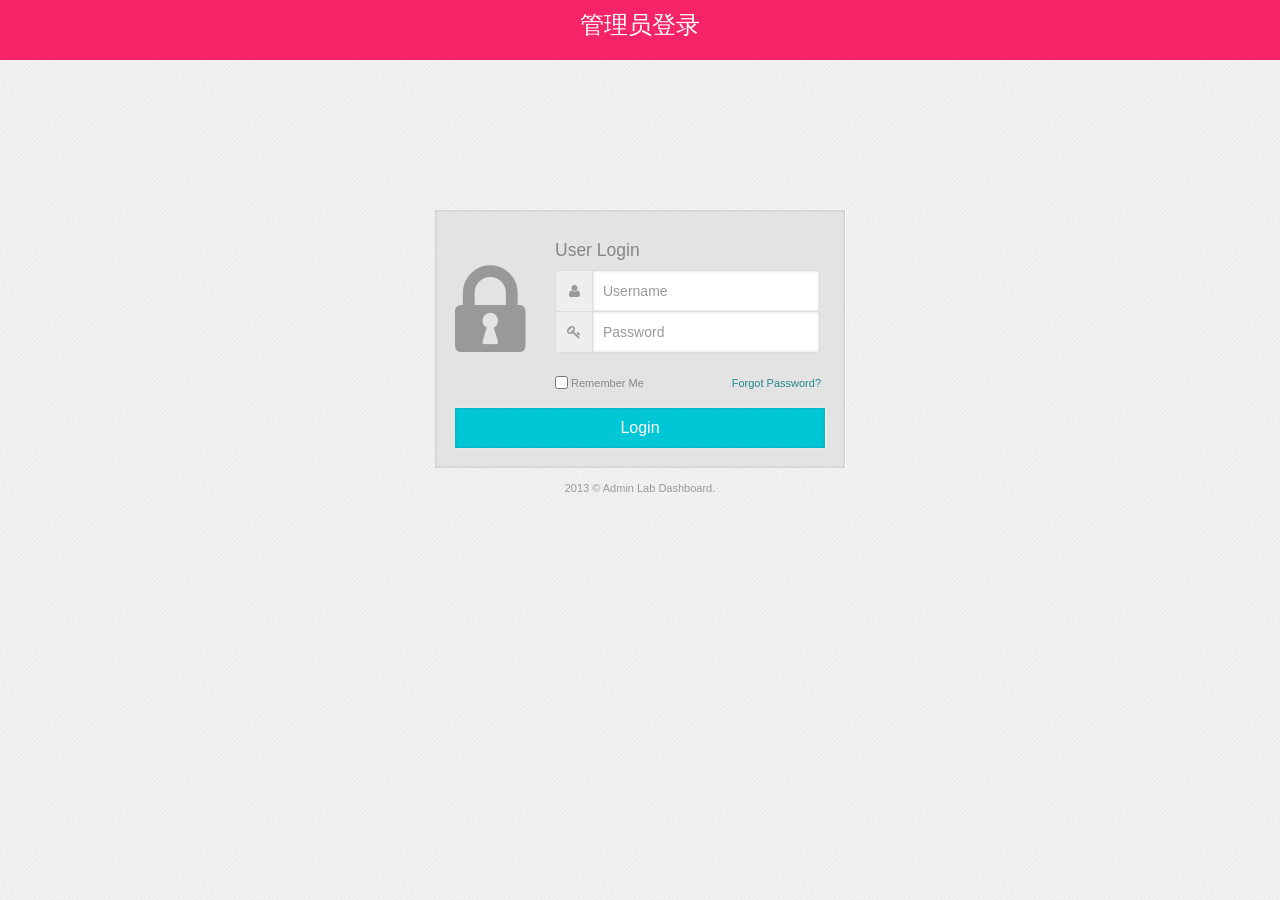
==== commit f3244f60: "admin" ====
--- a/admin/login.html
+++ b/admin/login.html
@@ -58,7 +58,7 @@
 
       <div id="logo" class="center"> 
-          <img src="img/logo.png" alt="logo" class="center" />+          管理员登录 
       </div> 
--- a/admin/css/style.css
+++ b/admin/css/style.css
@@ -1653,14 +1653,17 @@
     width: 247px;
     margin: 0 auto;
     padding: 15px;
+    font-size: 24px;
+    color:#fff;
     text-align: center;
 }
 
 .login-header {
-    background: url("../img/top-bg.jpg") repeat-x;
+    background-color: #f42466;
     border-width: 0;
     height: 60px;
     text-align: center;
+    width:100%;
 }
 
 #login {
